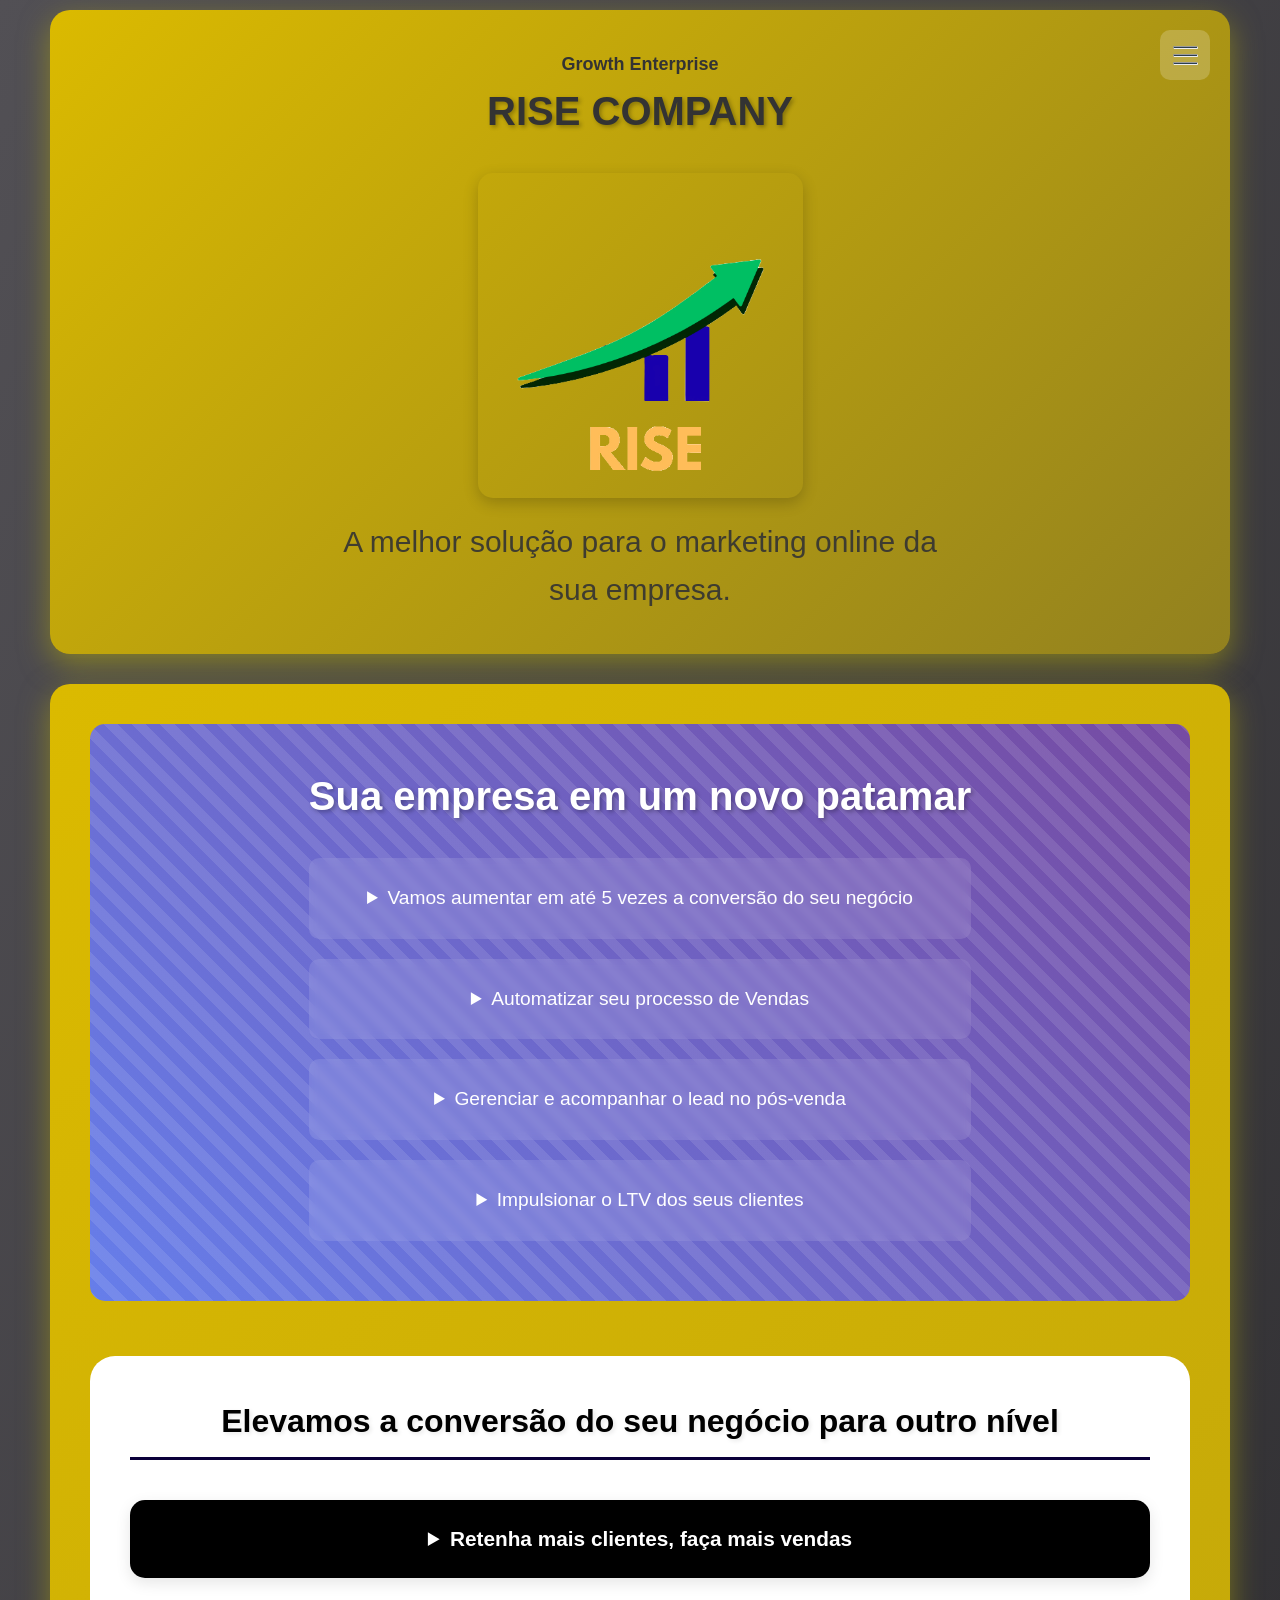
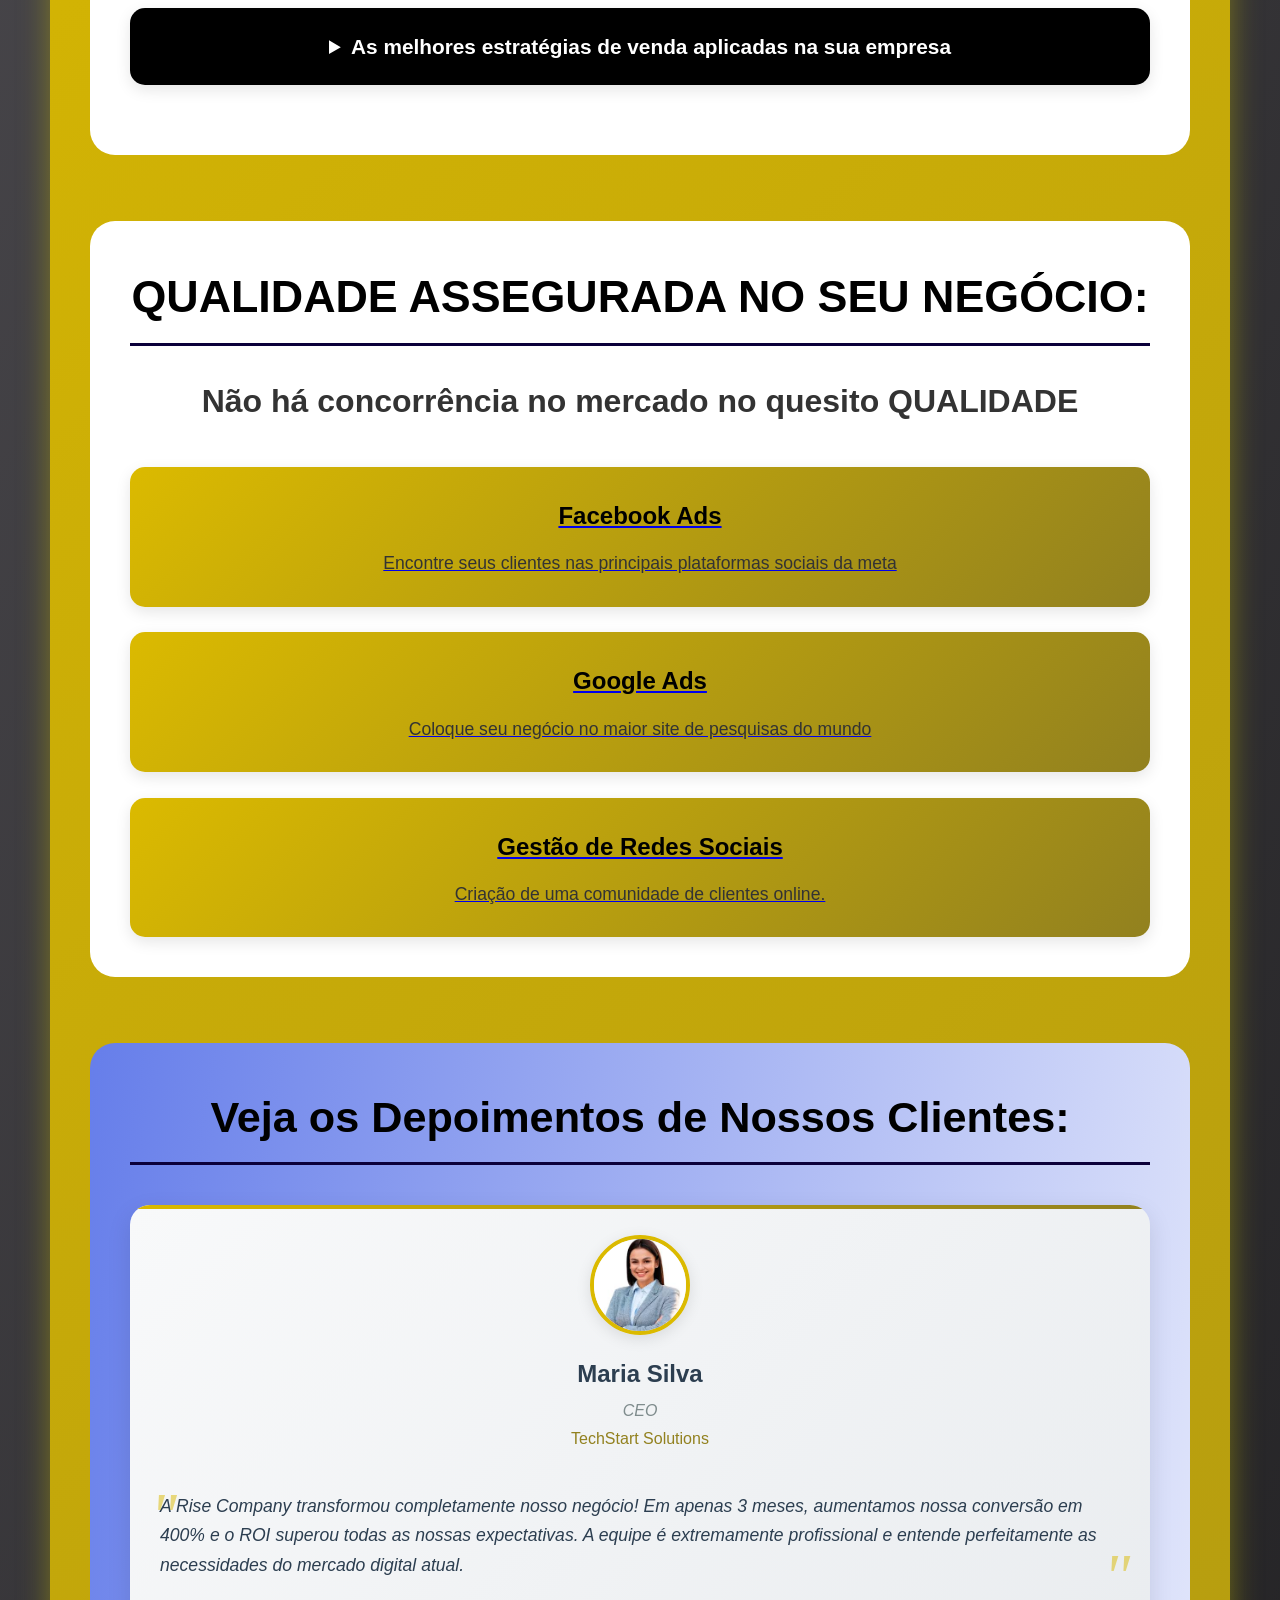
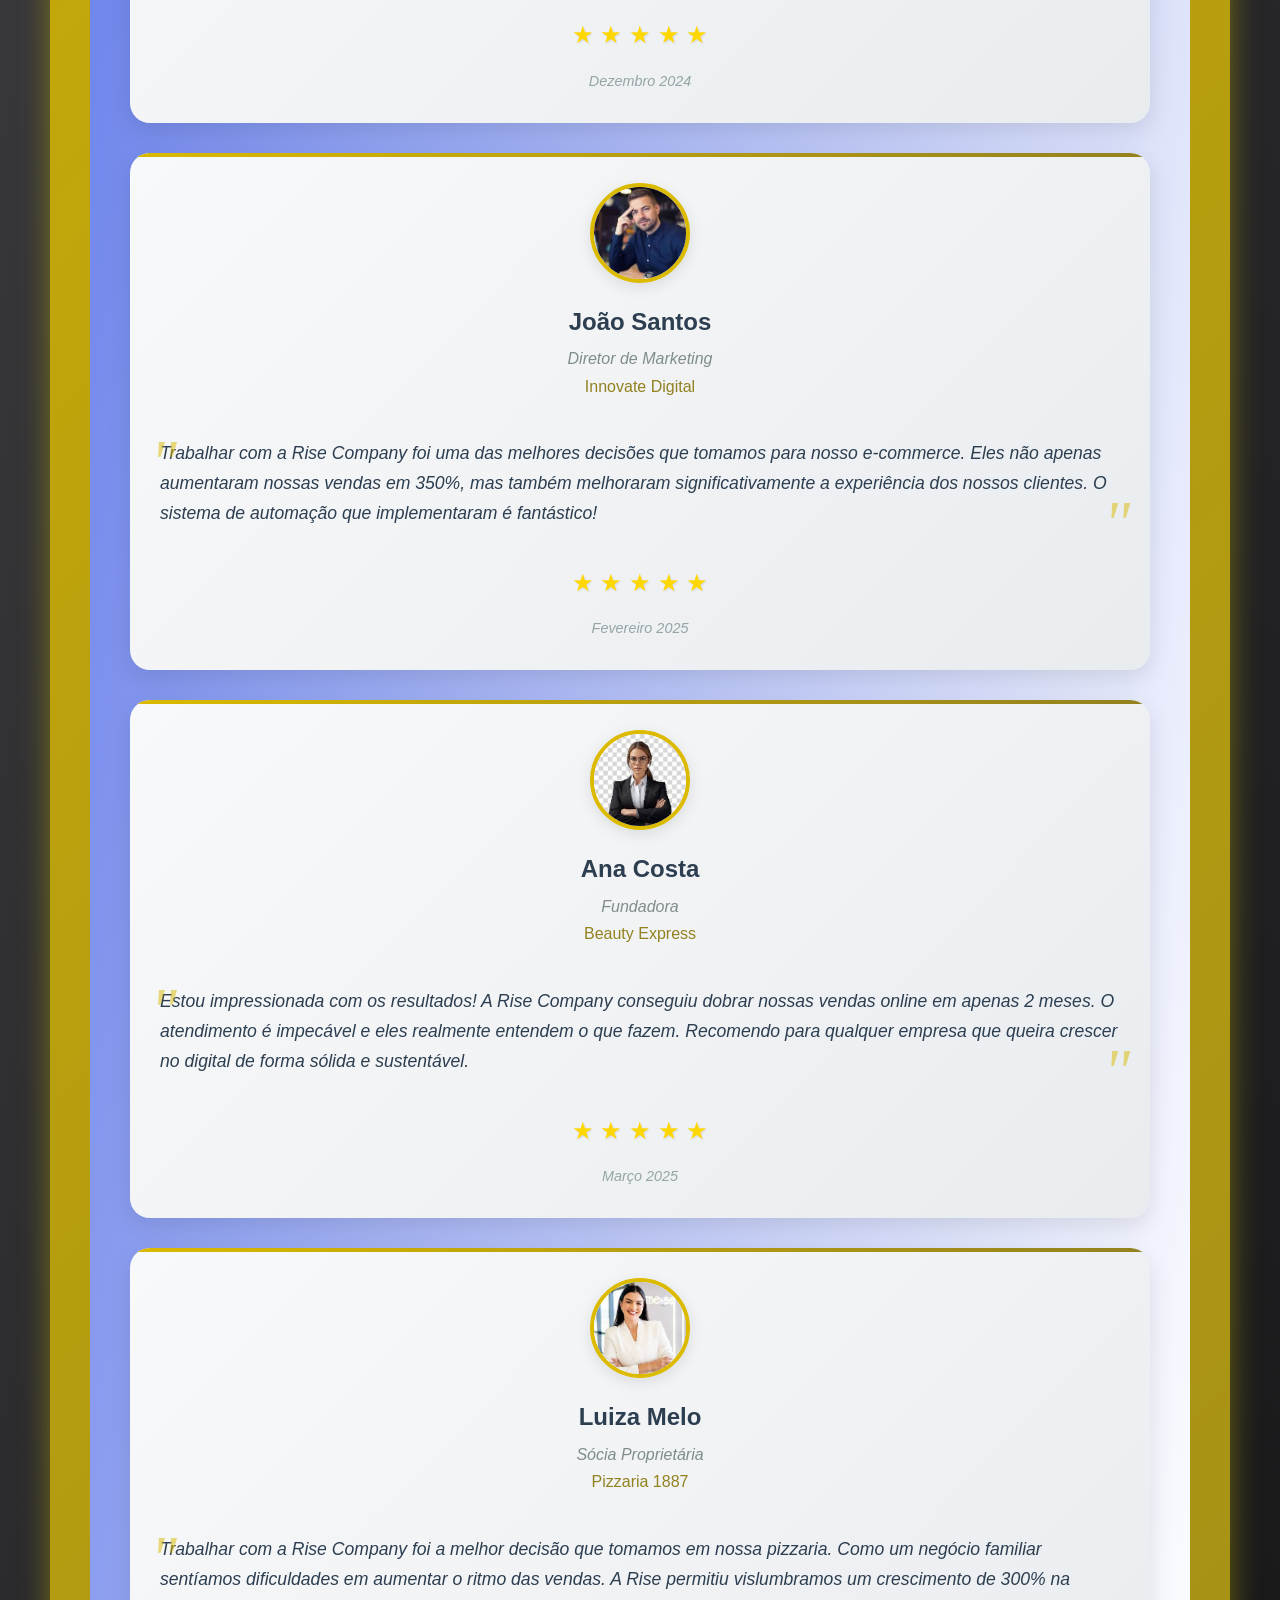
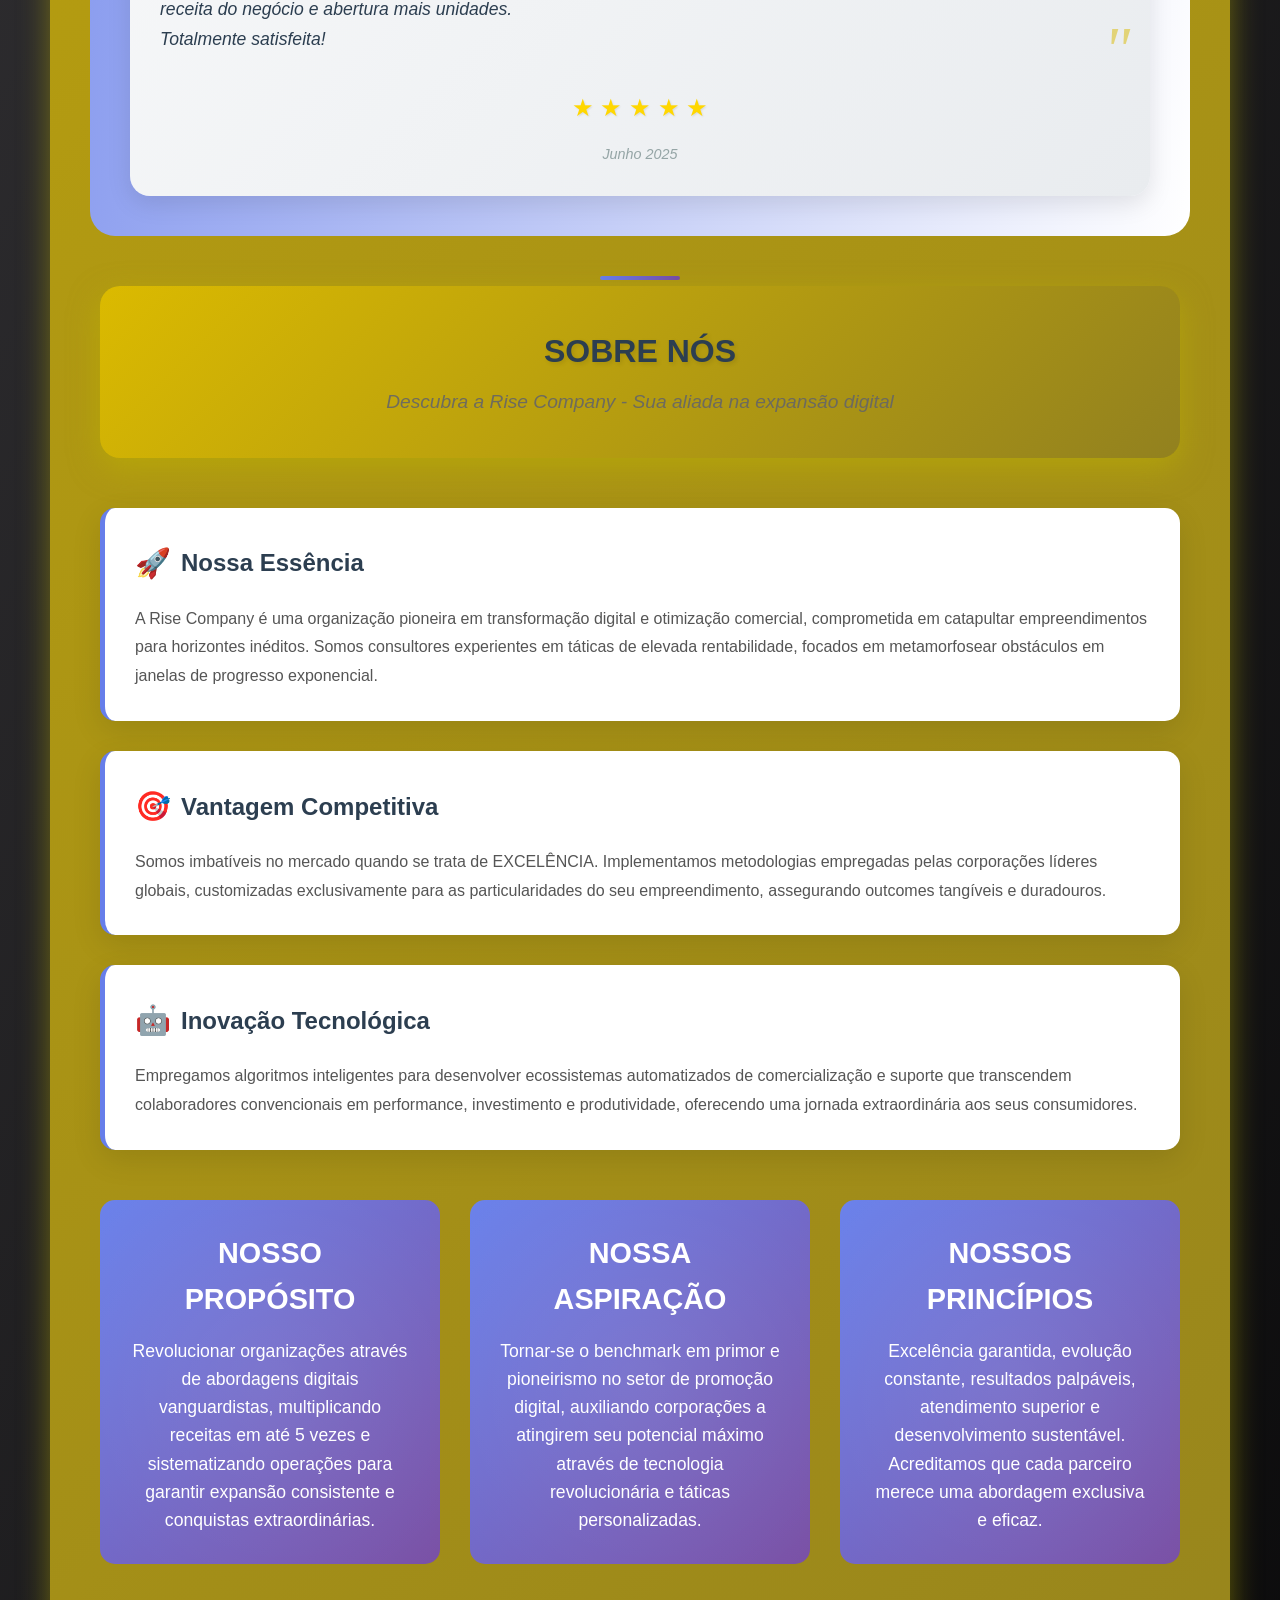
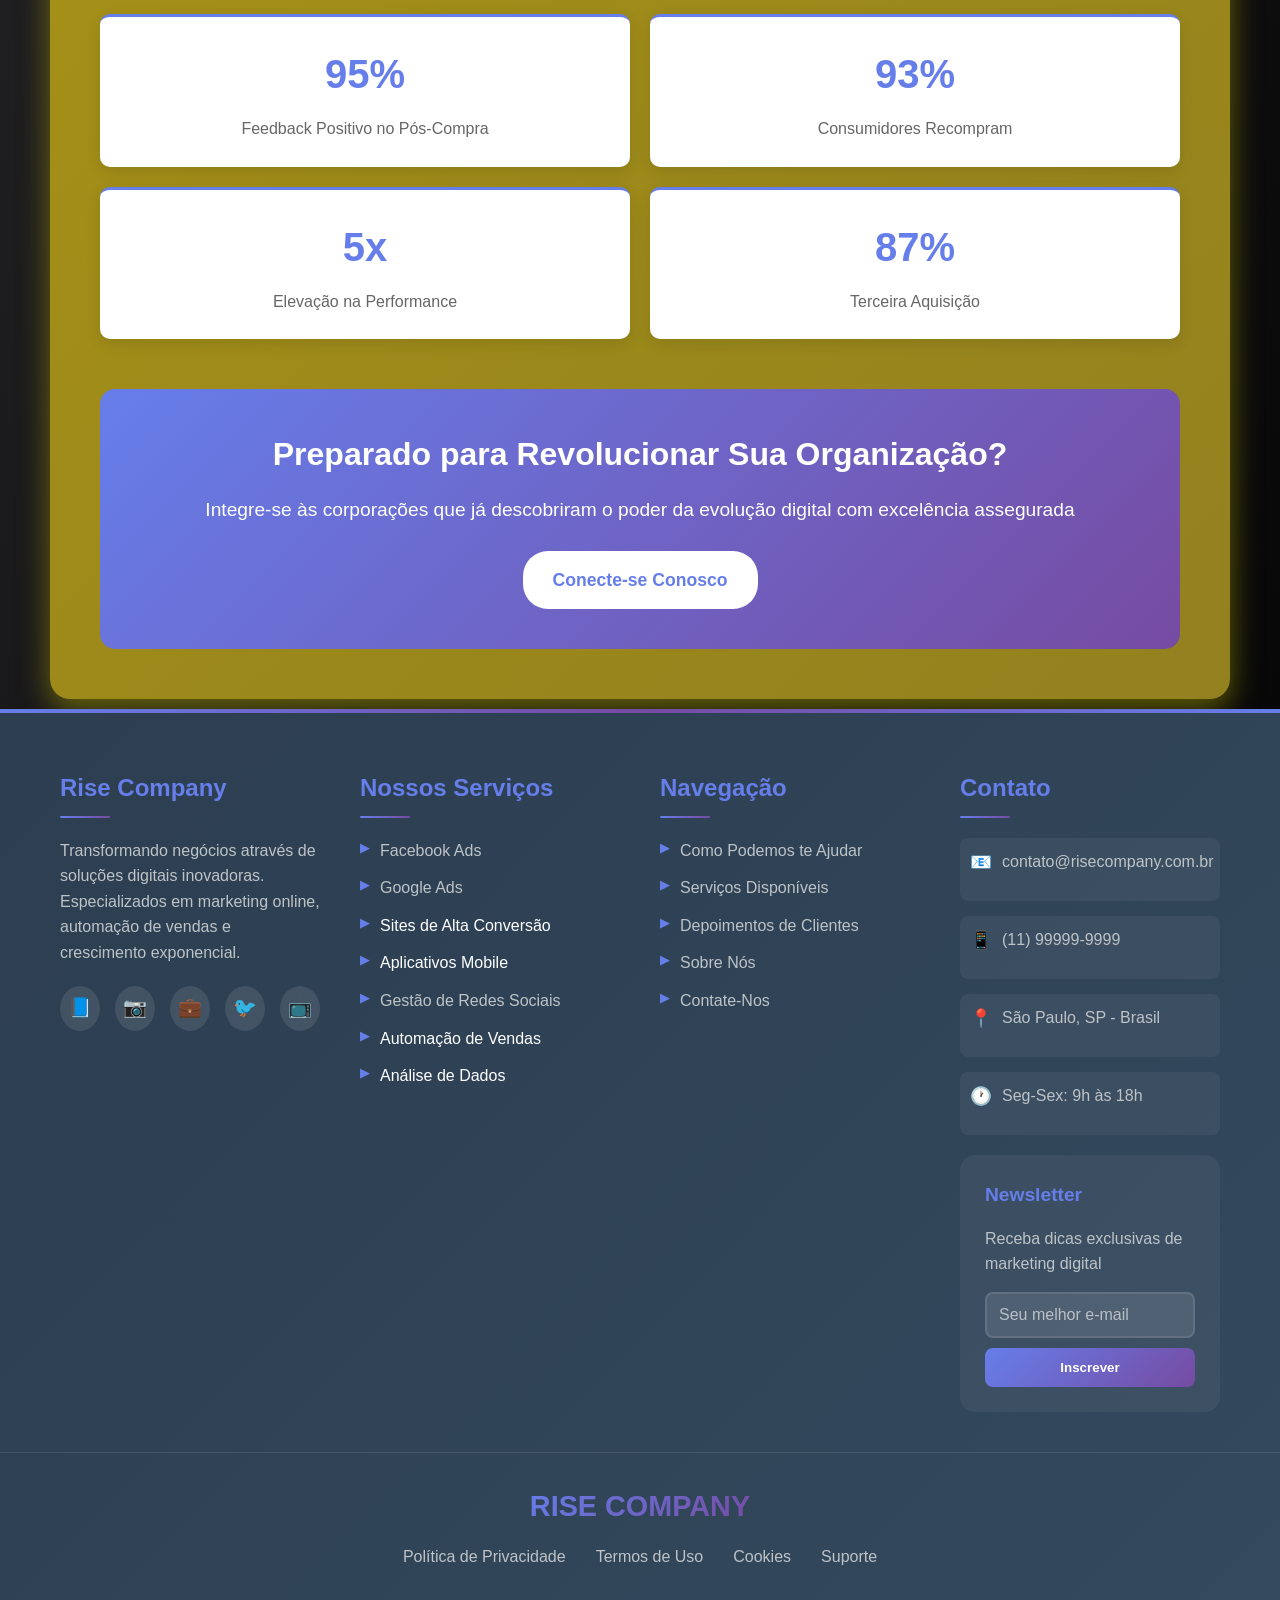
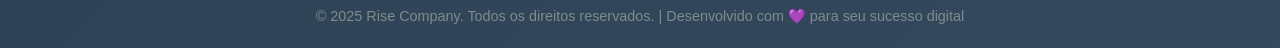
==== index.html @ 1fcdad12 "Add files via upload" ====
<!DOCTYPE html>
<html lang="pt-BR">
<head>
    <meta charset="UTF-8">
    <meta name="viewport" content="width=device-width, initial-scale=1.0">
    <title>Rise Company - Advertisement Enterprise</title>
    <link rel="stylesheet" href="styles/index-style/index-style-body.css">
    <link rel="stylesheet" href="styles/index-style/index-style-header.css">
    <link rel="stylesheet" href="styles/index-style/index-style-main.css">
    <link rel="stylesheet" href="styles/index-style/keyframes/keyframe-gradientshift.css">
    <link rel="stylesheet" href="styles/index-style/keyframes/keyframe-shimmer.css">
    <link rel="stylesheet" href="styles/index-style/keyframes/keyframe-slide.css">
    <link rel="stylesheet" href="styles/index-style/responsivedesign/media-maxwidth767.css">
    <link rel="stylesheet" href="styles/index-style/responsivedesign/media-maxwidth992.css">
    <script src="scripts/index-script/indexdropdownmenu-script.js" defer></script>
    <link rel="icon" type="image/png" href="images/index-images/favicon.ico">
</head>
<body>
    <section class="container">
        <header>
            <section class="logo">Growth Enterprise</section>
            <button class="hamburger-btn" id="hamburgerBtn">
                <hr class="hamburger-line"></hr>
                <hr class="hamburger-line"></hr>
                <hr class="hamburger-line"></hr>
            </button>

            <section class="dropdown-menu" id="dropdownMenu">
                <a href="#A" class="menu-item">Como Podemos te Ajudar</a>

                <a href="#B" class="menu-item">Serviços Disponíveis</a>

                <a href="#C" class="menu-item">Depoimentos de Clientes</a>

                <a href="#D" class="menu-item">Sobre Nós</a>

                <a href="#E" class="menu-item">Contate-Nos</a>
            </section>

            <section class="header-content">
                <h1>RISE COMPANY</h1>
                <img src="images/index-images/Index - RiseAcademyLogo.png" alt="Rise Company Logo" width="325" height="325">
                <p class="subtitle">A melhor solução para o marketing online da sua empresa.</p>
            </section>
        </header>

        <main>
                <section class="hero-image" id="A">
                    <article class="hero-content">
                        <h2>Sua empresa em um novo patamar</h2>
                        <details>
                            <summary>Vamos aumentar em até 5 vezes a conversão do seu negócio</summary>
                            <p>A partir de uma análise minuciosa do seu negócio, nossos especialistas renomados irão aplicar as melhores estratégias específicas para a realidade da sua empresa.</p>
                        </details>
                        <details>
                            <summary>Automatizar seu processo de Vendas</summary>
                            <p>A partir da Inteligência Artificial, vamos criar 'robôs atendentes' que performarão melhor tanto em qualidade, custos e quantidade do que um atendente real.</p>
                        </details>
                        <details>
                            <summary>Gerenciar e acompanhar o lead no pós-venda</summary>
                            <p>Temos o melhor tratamento quando o assunto é o pós-venda de nossos clientes. A eficácia é tão grande que mais de 95% dos leads de nossos clientes fizeram avaliações positivas sobre o atendimento.</p>
                        </details>
                        <details>
                            <summary>Impulsionar o LTV dos seus clientes</summary>
                            <p>Cerca de 93% dos leads de nossos clientes compram pela segunda vez e 87% pela terceira vez. As estratégias de LTV que utilizamos consiste numa verdadeira máquina de reter clientes nunca antes vista no mercado.</p>
                        </details>
                    </article>
                </section>
                <br>
                <section>
                    <article class="content-section1">
                        <h2>Elevamos a conversão do seu negócio para outro nível</h2>
                        <details>
                            <summary>Retenha mais clientes, faça mais vendas</summary>
                            <p>Estratégias de altíssima conversão no pós-venda</p>
                        </details>
                        <details>
                            <summary>As melhores estratégias de venda aplicadas na sua empresa</summary>
                            <p>Estratégias utilizadas pelas maiores empresas do mundo aplicadas no contexto do seu negócio</p>
                        </details>
                    </article>
                </section>
            <br>
            <section id="B" class="content-section2">
                <h2>QUALIDADE ASSEGURADA NO SEU NEGÓCIO:</h2>
                <h3>Não há concorrência no mercado no quesito <strong>QUALIDADE</strong></h3>
                
                <section class="skills-grid">
                    <nav>
                        <a href="pages/facebookpage.html">
                            <section class="skill-grid">
                                <h4>Facebook Ads</h4>
                                <p>Encontre seus clientes nas principais plataformas sociais da meta</p>
                            </section>
                        </a>
                            <br>
                        <a href="pages/googlepage.html">
                            <section class="skill-grid">
                                <h4>Google Ads</h4>
                                <p>Coloque seu negócio no maior site de pesquisas do mundo</p>
                            </section>
                        </a>
                            <br>
                        <a href="pages/socialmediapage.html">
                            <section class="skill-grid">
                                <h4>Gestão de Redes Sociais</h4>
                                <p>Criação de uma comunidade de clientes online.</p>
                            </section>
                        </a>
                    </nav>
                </section>
            </section>

            <br>

            <section id="C" class="content-section3">
                <h2>Veja os Depoimentos de Nossos Clientes:</h2>
                <aside class="depoimentos-container">
                    <article class="depoimentos">
                        <section class="depoimento-header">
                            <img src="images/index-images/Index - Depoimento 1.png" alt="Avatar de Maria Silva" class="depoimento-avatar">
                            <section class="depoimento-info">
                                <h3>Maria Silva</h3>
                                <p class="cargo">CEO</p>
                                <p class="empresa">TechStart Solutions</p>
                            </section>
                        </section>
                        <blockquote class="depoimento-texto">
                            A Rise Company transformou completamente nosso negócio! Em apenas 3 meses, aumentamos nossa conversão em 400% e o ROI superou todas as nossas expectativas. A equipe é extremamente profissional e entende perfeitamente as necessidades do mercado digital atual.
                        </blockquote>
                        <section class="stars">
                            <p>★ ★ ★ ★ ★</p>
                        </section>
                        <p class="depoimento-data">Dezembro 2024</p>
                    </article>

                    <article class="depoimentos">
                        <section class="depoimento-header">
                            <img src="images/index-images/Index - Depoimento 2.jpeg" alt="Avatar de João Santos" class="depoimento-avatar">
                            <section class="depoimento-info">
                                <h3>João Santos</h3>
                                <p class="cargo">Diretor de Marketing</p>
                                <p class="empresa">Innovate Digital</p>
                            </section>
                        </section>
                        <blockquote class="depoimento-texto">
                            Trabalhar com a Rise Company foi uma das melhores decisões que tomamos para nosso e-commerce. Eles não apenas aumentaram nossas vendas em 350%, mas também melhoraram significativamente a experiência dos nossos clientes. O sistema de automação que implementaram é fantástico!
                        </blockquote>
                        <section class="stars">
                            <p>★ ★ ★ ★ ★</p>
                        </section>
                        <p class="depoimento-data">Fevereiro 2025</p>
                    </article>

                    <article class="depoimentos">
                        <section class="depoimento-header">
                            <img src="images/index-images/Index - Depoimento 3.jpeg" alt="Avatar de Ana Costa" class="depoimento-avatar">
                            <section class="depoimento-info">
                                <h3>Ana Costa</h3>
                                <p class="cargo">Fundadora</p>
                                <p class="empresa">Beauty Express</p>
                            </section>
                        </section>
                        <blockquote class="depoimento-texto">
                            Estou impressionada com os resultados! A Rise Company conseguiu dobrar nossas vendas online em apenas 2 meses. O atendimento é impecável e eles realmente entendem o que fazem. Recomendo para qualquer empresa que queira crescer no digital de forma sólida e sustentável.
                        </blockquote>
                        <section class="stars">
                            <p>★ ★ ★ ★ ★</p>
                        </section>
                        <p class="depoimento-data">Março 2025</p>
                    </article>

                    <article class="depoimentos">
                        <section class="depoimento-header">
                            <img src="images/index-images/Index - Depoimento 4.jpeg" alt="Avatar de Ana Costa" class="depoimento-avatar">
                            <section class="depoimento-info">
                                <h3>Luiza Melo</h3>
                                <section class="cargo">Sócia Proprietária</section>
                                <section class="empresa">Pizzaria 1887</section>
                            </section>
                        </section>
                        <article class="depoimento-texto">
                                Trabalhar com a Rise Company foi a melhor decisão que tomamos em nossa pizzaria. Como um negócio familiar sentíamos dificuldades em aumentar o ritmo das vendas. A Rise permitiu vislumbramos um crescimento de 300% na receita do negócio e abertura mais unidades.<br>Totalmente satisfeita!
                        </article>
                        <section class="stars">
                            <p>★ ★ ★ ★ ★</p>
                        </section>
                        <p class="depoimento-data">Junho 2025</p>
                    </article>
                </aside>
            </section>

                <section id="D" class="container">
                    <header class="header">
                        <h1>SOBRE NÓS</h1>
                        <p class="subtitle">Descubra a Rise Company - Sua aliada na expansão digital</p>
                    </header>

                    <section class="content-grid">
                        <article class="content-card">
                            <h2><p class="icon">🚀</p>Nossa Essência</h2>
                            <p>A Rise Company é uma organização pioneira em transformação digital e otimização comercial, comprometida em catapultar empreendimentos para horizontes inéditos. Somos consultores experientes em táticas de elevada rentabilidade, focados em metamorfosear obstáculos em janelas de progresso exponencial.</p>
                        </article>

                        <article class="content-card">
                            <h2><p class="icon">🎯</p>Vantagem Competitiva</h2>
                            <p>Somos imbatíveis no mercado quando se trata de EXCELÊNCIA. Implementamos metodologias empregadas pelas corporações líderes globais, customizadas exclusivamente para as particularidades do seu empreendimento, assegurando outcomes tangíveis e duradouros.</p>
                        </article>

                        <article class="content-card">
                            <h2><p class="icon">🤖</p>Inovação Tecnológica</h2>
                            <p>Empregamos algoritmos inteligentes para desenvolver ecossistemas automatizados de comercialização e suporte que transcendem colaboradores convencionais em performance, investimento e produtividade, oferecendo uma jornada extraordinária aos seus consumidores.</p>
                        </article>
                    </section>

                    <section class="mission-vision">
                        <article class="mission-card">
                            <h3>NOSSO PROPÓSITO</h3>
                            <p>Revolucionar organizações através de abordagens digitais vanguardistas, multiplicando receitas em até 5 vezes e sistematizando operações para garantir expansão consistente e conquistas extraordinárias.</p>
                        </article>

                        <article class="mission-card">
                            <h3>NOSSA ASPIRAÇÃO</h3>
                            <p>Tornar-se o benchmark em primor e pioneirismo no setor de promoção digital, auxiliando corporações a atingirem seu potencial máximo através de tecnologia revolucionária e táticas personalizadas.</p>
                        </article>

                        <article class="mission-card">
                            <h3>NOSSOS PRINCÍPIOS</h3>
                            <p>Excelência garantida, evolução constante, resultados palpáveis, atendimento superior e desenvolvimento sustentável. Acreditamos que cada parceiro merece uma abordagem exclusiva e eficaz.</p>
                        </article>
                    </section>

                    <section class="stats">
                        <article class="stat-item">
                            <p class="stat-number">95%</p>
                            <p class="stat-label">Feedback Positivo no Pós-Compra</p>
                        </article>
                        <article class="stat-item">
                            <p class="stat-number">93%</p>
                            <p class="stat-label">Consumidores Recompram</p>
                        </article>
                        <article class="stat-item">
                            <p class="stat-number">5x</p>
                            <p class="stat-label">Elevação na Performance</p>
                        </article>
                        <article class="stat-item">
                            <p class="stat-number">87%</p>
                            <p class="stat-label">Terceira Aquisição</p>
                        </article>
                    </section>

                    <section id="E" class="cta-section">
                        <h2>Preparado para Revolucionar Sua Organização?</h2>
                        <p>Integre-se às corporações que já descobriram o poder da evolução digital com excelência assegurada</p>
                        <a href="pages/formulariopage.html" class="cta-button">Conecte-se Conosco</a>
                    </section>
                </section>
        </main>
    </section>
    <footer class="footer">
            <section class="footer-container">
                    <section class="footer-section">
                        <h3>Rise Company</h3>
                        <p>Transformando negócios através de soluções digitais inovadoras. Especializados em marketing online, automação de vendas e crescimento exponencial.</p>
                        <aside class="social-links">
                            <a href="www.facebook.com" class="social-link" title="Facebook">📘</a>
                            <a href="www.instagram.com" class="social-link" title="Instagram">📷</a>
                            <a href="www.linkedin.com" class="social-link" title="LinkedIn">💼</a>
                            <a href="www.x.com" class="social-link" title="Twitter">🐦</a>
                            <a href="www.youtube.com" class="social-link" title="YouTube">📺</a>
                        </aside>
                    </section>

                    <section class="footer-section">
                        <h3>Nossos Serviços</h3>
                        <ul>
                            <li><a href="pages/facebookpage.html">Facebook Ads</a></li>
                            <li><a href="pages/googlepage.html">Google Ads</a></li>
                            <li>Sites de Alta Conversão</li>
                            <li>Aplicativos Mobile</li>
                            <li><a href="pages/socialmediapage.html">Gestão de Redes Sociais</a></li>
                            <li>Automação de Vendas</li>
                            <li>Análise de Dados</li>
                        </ul>
                    </section>

                    <section class="footer-section">
                        <h3>Navegação</h3>
                        <ul>
                            <li><a href="#A">Como Podemos te Ajudar</a></li>
                            <li><a href="#B">Serviços Disponíveis</a></li>
                            <li><a href="#C">Depoimentos de Clientes</a></li>
                            <li><a href="#D">Sobre Nós</a></li>
                            <li><a href="pages/formulariopage.html">Contate-Nos</a></li>
                        </ul>
                    </section>

                    <section class="footer-section">
                        <h3>Contato</h3>
                        <aside class="contact-info">
                            <p class="icon">📧</p>
                            <p>contato@risecompany.com.br</p>
                        </aside>
                        <aside class="contact-info">
                            <p class="icon">📱</p>
                            <p>(11) 99999-9999</p>
                        </aside>
                        <aside class="contact-info">
                            <p class="icon">📍</p>
                            <p>São Paulo, SP - Brasil</p>
                        </aside>
                        <aside class="contact-info">
                            <p class="icon">🕐</p>
                            <p>Seg-Sex: 9h às 18h</p>
                        </aside>

                        <article class="newsletter">
                            <h4>Newsletter</h4>
                            <p>Receba dicas exclusivas de marketing digital</p>
                            <aside class="newsletter-form">
                                <input type="email" class="newsletter-input" placeholder="Seu melhor e-mail">
                                <button class="newsletter-btn">Inscrever</button>
                            </aside>
                        </article>
                    </section>
            </section>
                <section class="footer-bottom">
                    <section class="footer-logo">RISE COMPANY</section>
                    <aside class="footer-links">
                        <a href="#">Política de Privacidade</a>
                        <a href="#">Termos de Uso</a>
                        <a href="#">Cookies</a>
                        <a href="#">Suporte</a>
                    </aside>
                    <aside class="copyright">
                        © 2025 Rise Company. Todos os direitos reservados. | Desenvolvido com 💜 para seu sucesso digital
                    </aside>
                </section>
        </footer>

</body>
</html>
---- styles/index-style/index-style-body.css ----
* {
            margin: 0;
            padding: 0;
            box-sizing: border-box;
        }

        body {
            font-family: 'Segoe UI', Tahoma, Geneva, Verdana, sans-serif;
            line-height: 1.6;
            color: #333;
            background: linear-gradient(300deg, #000000 0%, #525055 100%);
            min-height: 100vh;
        }

        .container {
            max-width: 1200px;
            margin: 0 auto;
            padding: 20px;
        }
---- styles/index-style/index-style-header.css ----
header {
            background: linear-gradient(135deg, #dbba00 0%, #92811f 100%);
            backdrop-filter: blur(20px);
            border-radius: 20px;
            padding: 40px 20px;
            margin-bottom: 30px;
            box-shadow: 0 10px 30px rgba(191, 181, 0, 0.5);
            text-align: center;
            position: relative;
        }

        .logo {
            top: 20px;
            text-align: center;
            font-size: 18px;
            font-weight: bold;
            color: #333;
        }

        .header-content {
            display: flex;
            flex-direction: column;
            align-items: center;
            gap: 20px;
        }

        .header-content h1 {
            font-size: 4rem;
            margin-bottom: 10px;
            text-shadow: 2px 2px 4px rgba(0, 0, 0, 0.3);
        }

        .header-content img {
            border-radius: 15px;
            box-shadow: 0 5px 15px rgba(0, 0, 0, 0.2);
        }

        .subtitle {
            font-family: 'Trebuchet MS', 'Lucida Sans Unicode', 'Lucida Grande', 'Lucida Sans', Arial, sans-serif;
            font-size: 30px;
            font-style: bold;
            opacity: 0.9;
            max-width: 600px;
            margin: 0 auto;
        }

        .hamburger-btn {
            position: absolute;
            top: 20px;
            right: 20px;
            width: 50px;
            height: 50px;
            background: rgba(255,255,255,0.2);
            border: none;
            border-radius: 10px;
            cursor: pointer;
            display: flex;
            flex-direction: column;
            justify-content: center;
            align-items: center;
            gap: 5px;
            transition: all 0.3s ease;
            z-index: 1001;
        }

        .hamburger-btn:hover {
            background: rgba(255,255,255,0.3);
            transform: scale(1.05);
        }

        .hamburger-line {
            width: 25px;
            height: 3px;
            background: #2c3e50;
            border-radius: 2px;
            transition: all 0.3s ease;
        }

        .hamburger-btn.active .hamburger-line:nth-child(1) {
            transform: rotate(45deg) translate(6px, 6px);
        }

        .hamburger-btn.active .hamburger-line:nth-child(2) {
            opacity: 0;
        }

        .hamburger-btn.active .hamburger-line:nth-child(3) {
            transform: rotate(-45deg) translate(6px, -6px);
        }

        .dropdown-menu {
            position: absolute;
            top: 80px;
            right: 20px;
            background: white;
            min-width: 280px;
            border-radius: 15px;
            box-shadow: 0 20px 40px rgba(0,0,0,0.2);
            opacity: 0;
            visibility: hidden;
            transform: translateY(-20px);
            transition: all 0.3s ease;
            z-index: 1000;
            overflow: hidden;
        }

        .dropdown-menu.active {
            opacity: 1;
            visibility: visible;
            transform: translateY(0);
        }

        .menu-item {
            display: block;
            padding: 15px 20px;
            color: #2c3e50;
            text-decoration: none;
            font-weight: 500;
            transition: all 0.3s ease;
            border-bottom: 1px solid #f1f2f6;
            position: relative;
        }

        .menu-item:last-child {
            border-bottom: none;
        }

        .menu-item:hover {
            background: #f8f9fa;
            color: #e67e22;
            padding-left: 30px;
        }

        .menu-item::before {
            content: '';
            position: absolute;
            left: 0;
            top: 0;
            bottom: 0;
            width: 4px;
            background: #e67e22;
            opacity: 0;
            transition: opacity 0.3s ease;
        }

        .menu-item:hover::before {
            opacity: 1;
        }

        .submenu {
            max-height: 0;
            overflow: hidden;
            background: #f8f9fa;
            transition: max-height 0.3s ease;
        }

        .submenu.active {
            max-height: 300px;
        }

        .submenu-item {
            display: block;
            padding: 12px 20px 12px 40px;
            color: #555;
            text-decoration: none;
            font-size: 0.9em;
            transition: all 0.3s ease;
            border-bottom: 1px solid #e9ecef;
        }

        .submenu-item:hover {
            background: #e9ecef;
            color: #e67e22;
            padding-left: 50px;
        }
---- styles/index-style/index-style-main.css ----
main {
            background: linear-gradient(135deg, #dbba00 0%, #92811f 100%);
            backdrop-filter: blur(10px);
            border-radius: 20px;
            padding: 40px;
            box-shadow: 0 10px 30px rgba(191, 181, 0, 0.5);
        }

        .hero-image {
            width: 100%;
            min-height: 500px;
            background: linear-gradient(45deg, #667eea, #764ba2);
            border-radius: 15px;
            display: flex;
            align-items: center;
            justify-content: center;
            margin-bottom: 30px;
            position: relative;
            overflow: hidden;
            padding: 40px 20px;
        }

        .hero-image::before {
            content: '';
            position: absolute;
            top: -50%;
            left: -50%;
            width: 200%;
            height: 200%;
            background: repeating-linear-gradient(
                45deg,
                transparent,
                transparent 10px,
                rgba(255, 255, 255, 0.1) 10px,
                rgba(255, 255, 255, 0.1) 20px
            );
            animation: slide 20s linear infinite;
        }
---- styles/index-style/keyframes/keyframe-gradientshift.css ----
@keyframes gradientShift {
            0%, 100% { background-position: 0% 50%; }
            50% { background-position: 100% 50%; }
        }

        .footer-container {
            max-width: 1200px;
            margin: 0 auto;
            padding: 0 20px;
            display: grid;
            grid-template-columns: repeat(auto-fit, minmax(250px, 1fr));
            gap: 40px;
            margin-bottom: 40px;
        }

        .footer-section h3 {
            font-size: 1.5rem;
            margin-bottom: 20px;
            color: #667eea;
            position: relative;
            padding-bottom: 10px;
        }

        .footer-section h3::after {
            content: '';
            position: absolute;
            bottom: 0;
            left: 0;
            width: 50px;
            height: 2px;
            background: linear-gradient(90deg, #667eea, #764ba2);
            border-radius: 2px;
        }

        .footer-section p {
            line-height: 1.6;
            color: #bdc3c7;
            margin-bottom: 15px;
        }

        .footer-section ul {
            list-style: none;
        }

        .footer-section ul li {
            margin-bottom: 12px;
            padding-left: 20px;
            position: relative;
            transition: all 0.3s ease;
        }

        .footer-section ul li::before {
            content: '▶';
            position: absolute;
            left: 0;
            color: #667eea;
            font-size: 0.8rem;
            transition: transform 0.3s ease;
        }

        .footer-section ul li:hover::before {
            transform: translateX(5px);
        }

        .footer-section ul li a {
            color: #bdc3c7;
            text-decoration: none;
            transition: color 0.3s ease;
        }

        .footer-section ul li a:hover {
            color: #667eea;
        }

        .social-links {
            display: flex;
            gap: 15px;
            margin-top: 20px;
        }

        .social-link {
            display: flex;
            align-items: center;
            justify-content: center;
            width: 45px;
            height: 45px;
            background: rgba(255, 255, 255, 0.1);
            border-radius: 50%;
            color: white;
            text-decoration: none;
            font-size: 1.2rem;
            transition: all 0.3s ease;
            backdrop-filter: blur(10px);
        }

        .social-link:hover {
            background: #667eea;
            transform: translateY(-3px);
            box-shadow: 0 5px 15px rgba(102, 126, 234, 0.4);
        }

        .contact-info {
            display: flex;
            align-items: center;
            margin-bottom: 15px;
            padding: 10px;
            background: rgba(255, 255, 255, 0.05);
            border-radius: 8px;
            transition: background 0.3s ease;
        }

        .contact-info:hover {
            background: rgba(255, 255, 255, 0.1);
        }

        .contact-info .icon {
            margin-right: 12px;
            color: #667eea;
            font-size: 1.1rem;
            width: 20px;
        }

        .newsletter {
            background: rgba(255, 255, 255, 0.05);
            padding: 25px;
            border-radius: 15px;
            margin-top: 20px;
        }

        .newsletter h4 {
            color: #667eea;
            margin-bottom: 15px;
            font-size: 1.2rem;
        }

        .newsletter-form {
            display: flex;
            gap: 10px;
            margin-top: 15px;
        }

        .newsletter-input {
            flex: 1;
            padding: 12px;
            border: 2px solid rgba(255, 255, 255, 0.1);
            border-radius: 8px;
            background: rgba(255, 255, 255, 0.1);
            color: white;
            font-size: 1rem;
            transition: border-color 0.3s ease;
        }

        .newsletter-input::placeholder {
            color: rgba(255, 255, 255, 0.6);
        }

        .newsletter-input:focus {
            outline: none;
            border-color: #667eea;
        }

        .newsletter-btn {
            padding: 12px 20px;
            background: linear-gradient(135deg, #667eea, #764ba2);
            border: none;
            border-radius: 8px;
            color: white;
            font-weight: bold;
            cursor: pointer;
            transition: transform 0.3s ease;
        }

        .newsletter-btn:hover {
            transform: translateY(-2px);
        }

        .footer-bottom {
            border-top: 1px solid rgba(255, 255, 255, 0.1);
            padding-top: 30px;
            display: flex;
            justify-content: space-between;
            align-items: center;
            flex-wrap: wrap;
            gap: 15px;
        }

        .footer-logo {
            font-size: 1.8rem;
            font-weight: bold;
            background: linear-gradient(135deg, #667eea, #764ba2);
            -webkit-background-clip: text;
            -webkit-text-fill-color: transparent;
            background-clip: text;
        }

        .footer-links {
            display: flex;
            gap: 30px;
            flex-wrap: wrap;
        }

        .footer-links a {
            color: #bdc3c7;
            text-decoration: none;
            transition: color 0.3s ease;
        }

        .footer-links a:hover {
            color: #667eea;
        }

        .copyright {
            color: #7f8c8d;
            font-size: 0.9rem;
            width: 100%;
            text-align: center;
            margin-top: 20px;
        }
---- styles/index-style/keyframes/keyframe-shimmer.css ----
@keyframes shimmer {
            0% { transform: rotate(0deg); }
            100% { transform: rotate(360deg); }
        }

        .mission-card h3 {
            font-size: 1.8rem;
            margin-bottom: 15px;
            position: relative;
            z-index: 1;
        }

        .mission-card p {
            font-size: 1.1rem;
            line-height: 1.6;
            position: relative;
            z-index: 1;
        }

        .stats {
            display: grid;
            grid-template-columns: repeat(auto-fit, minmax(200px, 1fr));
            gap: 20px;
            margin-bottom: 50px;
        }

        .stat-item {
            background: white;
            padding: 25px;
            border-radius: 10px;
            text-align: center;
            box-shadow: 0 5px 15px rgba(0, 0, 0, 0.1);
            border-top: 3px solid #667eea;
        }

        .stat-number {
            font-size: 2.5rem;
            font-weight: bold;
            color: #667eea;
            margin-bottom: 10px;
        }

        .stat-label {
            color: #666;
            font-size: 1rem;
        }

        .cta-section {
            text-align: center;
            background: linear-gradient(135deg, #667eea 0%, #764ba2 100%);
            color: white;
            padding: 40px;
            border-radius: 15px;
            margin-top: 30px;
        }

        .cta-section h2 {
            font-size: 2rem;
            margin-bottom: 15px;
        }

        .cta-section p {
            font-size: 1.2rem;
            margin-bottom: 25px;
        }

        .cta-button {
            background: white;
            color: #667eea;
            padding: 15px 30px;
            border: none;
            border-radius: 25px;
            font-size: 1.1rem;
            font-weight: bold;
            cursor: pointer;
            transition: transform 0.3s ease;
            text-decoration: none;
            display: inline-block;
        }

        .cta-button:hover {
            transform: scale(1.05);
        }
---- styles/index-style/keyframes/keyframe-slide.css ----
@keyframes slide {
            0% { transform: translateX(-50px) translateY(-50px); }
            100% { transform: translateX(50px) translateY(50px); }
        }

        .hero-content {
            position: relative;
            z-index: 1;
            text-align: center;
            color: white;
            max-width: 800px;
        }

        .hero-content h2 {
            font-size: 3.5rem;
            margin-bottom: 30px;
            text-shadow: 2px 2px 4px rgba(0, 0, 0, 0.3);
        }

        .hero-content details {
            margin-bottom: 20px;
            background: rgba(255, 255, 255, 0.1);
            border-radius: 10px;
            padding: 15px;
            backdrop-filter: blur(5px);
        }

        .hero-content summary {
            font-size: 1.5rem;
            font-family: 'Trebuchet MS', 'Lucida Sans Unicode', 'Lucida Grande', 'Lucida Sans', Arial, sans-serif;
            cursor: pointer;
            padding: 10px;
            border-radius: 5px;
            transition: background 0.3s ease;
        }

        .hero-content summary:hover {
            background: rgba(255, 255, 255, 0.2);
        }

        .hero-content p {
            font-size: 1.1rem;
            line-height: 1.6;
            margin-top: 15px;
            opacity: 0.9;
        }

        .content-section1 {
            margin-bottom: 40px;
            background-color: #ffffff;
            border-radius: 25px;
            padding: 40px;
        }

        .content-section1 h2 {
            text-align: center;
            color: #000000;
            text-shadow: 2px 2px 4px #e8e8e8;
            margin-bottom: 40px;
            font-size: 3rem;
            border-bottom: #0b003a 3px solid;
            padding-bottom: 10px;
            font-family: Verdana, Geneva, Tahoma, sans-serif;
        }

        .content-section1 details {
            margin-bottom: 30px;
            border-radius: 15px;
            overflow: hidden;
            box-shadow: 0 5px 15px rgba(0, 0, 0, 0.1);
        }

        .content-section1 summary {
            line-height: 1.8;
            font-size: 1.8rem;
            text-align: center;
            font-family: Arial, Helvetica, sans-serif;
            color: #ffffff;
            font-weight: 600;
            padding: 20px;
            background: #000000;
            cursor: pointer;
            transition: all 0.3s ease;
        }

        .content-section1 summary:hover {
            background: linear-gradient(45deg, #667eea, #764ba2);
            transform: translateY(-2px);
            box-shadow: 0 5px 15px rgba(0, 0, 0, 0.2);
        }

        .content-section1 p {
            font-size: 1.5rem;
            color: #000000;
            text-align: center;
            font-family: 'Trebuchet MS', 'Lucida Sans Unicode', 'Lucida Grande', 'Lucida Sans', Arial, sans-serif;
            font-style: italic;
            background: #ffffff;
            padding: 20px;
            line-height: 1.6;
        }

        .content-section2 {
            margin-bottom: 40px;
            background-color: #ffffff;
            border-radius: 25px;
            padding: 40px;
        }

        .content-section2 h2 {
            text-align: center;
            color: #000000;
            font-size: 2.8rem;
            margin-bottom: 30px;
            border-bottom: #0b003a 3px solid;
            padding-bottom: 10px;
        }

        .content-section2 h3 {
            text-align: center;
            color: #333;
            font-size: 2rem;
            margin-bottom: 30px;
        }

        .skills-grid {
            display: grid;
            grid-template-columns: repeat(auto-fit, minmax(300px, 1fr));
            gap: 30px;
            margin-top: 40px;
        }

        .skill-grid {
            background: linear-gradient(135deg, #dbba00 0%, #92811f 100%);
            padding: 30px;
            border-radius: 15px;
            text-align: center;
            box-shadow: 0 5px 15px rgba(0, 0, 0, 0.1);
            transition: transform 0.3s ease;
        }

        .skill-grid:hover {
            transform: translateY(-5px);
        }

        .skill-grid h4 {
            font-size: 1.5rem;
            color: #000;
            margin-bottom: 15px;
            font-weight: bold;
        }

        .skill-grid p {
            color: #333;
            font-size: 1.1rem;
            line-height: 1.5;
        }

        .content-section3 {
            margin-bottom: 40px;
            background: linear-gradient(1000deg, #ffffff 0%, #667eea 100%);
            border-radius: 25px;
            padding: 40px;
        }

        .content-section3 h2 {
            text-align: center;
            color: #000000;
            font-size: 2.7rem;
            margin-bottom: 30px;
            border-bottom: #0b003a 3px solid;
            padding-bottom: 10px;
        }

        .depoimentos-container {
            display: grid;
            grid-template-columns: repeat(auto-fit, minmax(350px, 1fr));
            gap: 30px;
            margin-top: 40px;
        }

        .depoimentos {
            background: linear-gradient(135deg, #f8f9fa 0%, #e9ecef 100%);
            border-radius: 20px;
            padding: 30px;
            box-shadow: 0 8px 25px rgba(0, 0, 0, 0.1);
            transition: all 0.3s ease;
            position: relative;
            overflow: hidden;
        }

        .depoimentos::before {
            content: '';
            position: absolute;
            top: 0;
            left: 0;
            right: 0;
            height: 4px;
            background: linear-gradient(90deg, #dbba00, #92811f);
        }

        .depoimentos:hover {
            transform: translateY(-8px);
            box-shadow: 0 15px 40px rgba(0, 0, 0, 0.15);
        }

        .depoimento-header {
            display: flex;
            align-items: center;
            gap: 20px;
            margin-bottom: 20px;
        }

        .depoimento-avatar {
            width: 80px;
            height: 80px;
            border-radius: 50%;
            object-fit: cover;
            border: 4px solid #dbba00;
            box-shadow: 0 4px 15px rgba(0, 0, 0, 0.1);
        }

        .depoimento-info h3 {
            font-size: 1.5rem;
            color: #2c3e50;
            margin-bottom: 5px;
            font-weight: 600;
        }

        .depoimento-info .cargo {
            color: #7f8c8d;
            font-size: 1rem;
            font-style: italic;
        }

        .depoimento-info .empresa {
            color: #92811f;
            font-size: 1rem;
            font-weight: 500;
            margin-top: 2px;
        }

        .depoimento-texto {
            font-size: 1.1rem;
            line-height: 1.7;
            color: #2c3e50;
            font-style: italic;
            position: relative;
            padding: 20px 0;
        }

        .depoimento-texto::before {
            content: '"';
            font-size: 4rem;
            color: #dbba00;
            position: absolute;
            top: -10px;
            left: -10px;
            font-family: serif;
            opacity: 0.5;
        }

        .depoimento-texto::after {
            content: '"';
            font-size: 4rem;
            color: #dbba00;
            position: absolute;
            bottom: -30px;
            right: -10px;
            font-family: serif;
            opacity: 0.5;
        }

        .stars {
            display: flex;
            gap: 5px;
            margin-top: 15px;
            justify-content: center;
            font-size: 1.5rem;
            color: #ffd700;
            text-shadow: 1px 1px 2px rgba(0, 0, 0, 0.1);
        }

        .depoimento-data {
            text-align: center;
            color: #95a5a6;
            font-size: 0.9rem;
            margin-top: 15px;
            font-style: italic;
        }

        .header {
            text-align: center;
            margin-bottom: 50px;
            position: relative;
            color: #e8e8e8;
        }

        .header::before {
            content: '';
            position: absolute;
            top: -10px;
            left: 50%;
            transform: translateX(-50%);
            width: 80px;
            height: 4px;
            background: linear-gradient(90deg, #667eea, #764ba2);
            border-radius: 2px;
        }

        .header h1 {
            font-size: 3rem;
            color: #2c3e50;
            margin-bottom: 10px;
            text-shadow: 2px 2px 4px rgba(0, 0, 0, 0.1);
        }

        .header .subtitle {
            font-size: 1.2rem;
            color: #666;
            font-style: italic;
        }

        .header {
            background-color: #e8e8e8;
        }

        .content-grid {
            display: grid;
            grid-template-columns: repeat(auto-fit, minmax(300px, 1fr));
            gap: 30px;
            margin-bottom: 50px;
        }

        .content-card {
            background: white;
            padding: 30px;
            border-radius: 15px;
            box-shadow: 0 10px 30px rgba(0, 0, 0, 0.1);
            transition: transform 0.3s ease, box-shadow 0.3s ease;
            border-left: 5px solid #667eea;
        }

        .content-card:hover {
            transform: translateY(-5px);
            box-shadow: 0 15px 40px rgba(0, 0, 0, 0.15);
        }

        .content-card h2 {
            color: #2c3e50;
            margin-bottom: 15px;
            font-size: 1.5rem;
            display: flex;
            align-items: center;
            gap: 10px;
        }

        .content-card .icon {
            font-size: 1.8rem;
            color: #667eea;
        }

        .content-card p {
            color: #555;
            line-height: 1.8;
        }

        .mission-vision {
            display: grid;
            grid-template-columns: repeat(auto-fit, minmax(250px, 1fr));
            gap: 30px;
            margin-bottom: 50px;
        }

        .mission-card {
            background: linear-gradient(135deg, #667eea 0%, #764ba2 100%);
            color: white;
            padding: 30px;
            border-radius: 15px;
            text-align: center;
            position: relative;
            overflow: hidden;
        }

        .mission-card::before {
            content: '';
            position: absolute;
            top: -50%;
            left: -50%;
            width: 200%;
            height: 200%;
            background: radial-gradient(circle, rgba(255, 255, 255, 0.1) 0%, transparent 70%);
            animation: shimmer 3s infinite;
        }

         .footer {
            background: linear-gradient(135deg, #2c3e50 0%, #34495e 100%);
            color: white;
            padding: 60px 0 20px;
            position: relative;
            overflow: hidden;
        }

        .footer::before {
            content: '';
            position: absolute;
            top: 0;
            left: 0;
            right: 0;
            height: 4px;
            background: linear-gradient(90deg, #667eea, #764ba2, #667eea);
            animation: gradientShift 3s ease-in-out infinite;
        }
---- styles/index-style/responsivedesign/media-maxwidth767.css ----
@media (max-width: 767px) {
            .header-content h1 {
                font-size: 2rem;
            }

            .hero-content h2 {
                font-size: 2rem;
            }

            .hero-image {
                min-height: 400px;
            }

            .content-section1 h2 {
                font-size: 1.5rem;
            }

            .content-section1 summary {
                font-size: 1.1rem;
            }

            main {
                padding: 20px;
            }

            .header h1 {
                font-size: 2rem;
            }
            
            .content-grid {
                grid-template-columns: 1fr;
            }
            
            .stats {
                grid-template-columns: repeat(2, 1fr);
            }
        }
---- styles/index-style/responsivedesign/media-maxwidth992.css ----
@media (min-width: 992px) {
            .container {
                padding: 10px;
            }

            .header-content h1 {
                font-size: 2.5rem;
            }

            .hero-content h2 {
                font-size: 2.5rem;
            }

            .hero-content summary {
                font-size: 1.2rem;
            }

            .content-section1 h2 {
                font-size: 2rem;
            }

            .content-section1 summary {
                font-size: 1.3rem;
            }

            .content-section1 p {
                font-size: 1.2rem;
            }

            .skills-grid, .depoimentos-container{
                grid-template-columns: 1fr;
            }

             .depoimento-header {
                flex-direction: column;
                text-align: center;
            }

            .depoimento-avatar {
                width: 100px;
                height: 100px;
            }

                        .footer-content {
                grid-template-columns: 1fr;
                gap: 30px;
            }
            
            .footer-bottom {
                flex-direction: column;
                text-align: center;
            }
            
            .footer-links {
                justify-content: center;
            }
            
            .newsletter-form {
                flex-direction: column;
            }
            
            .social-links {
                justify-content: center;
            }
            
            .header h1 {
                font-size: 2rem;
            }
            
            .content-grid {
                grid-template-columns: 1fr;
            }
            
            .stats {
                grid-template-columns: repeat(2, 1fr);
            }
        }
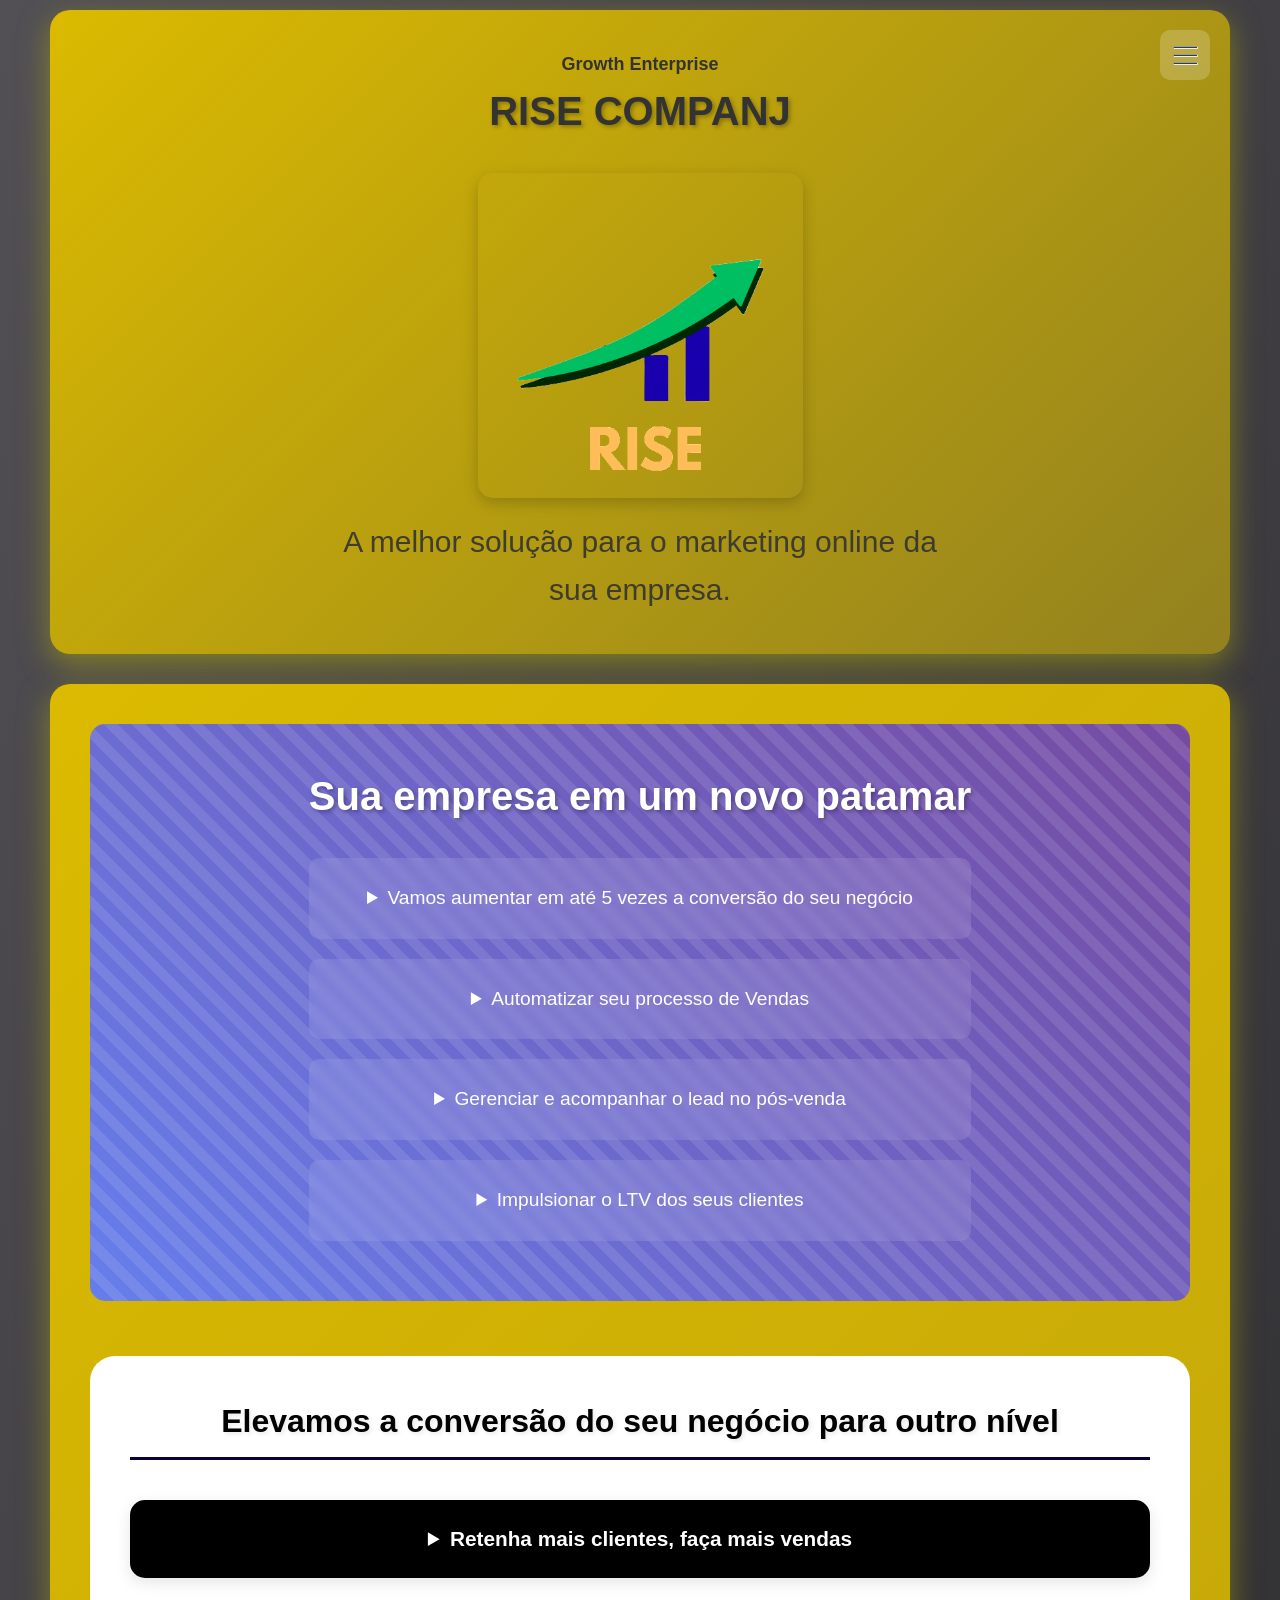
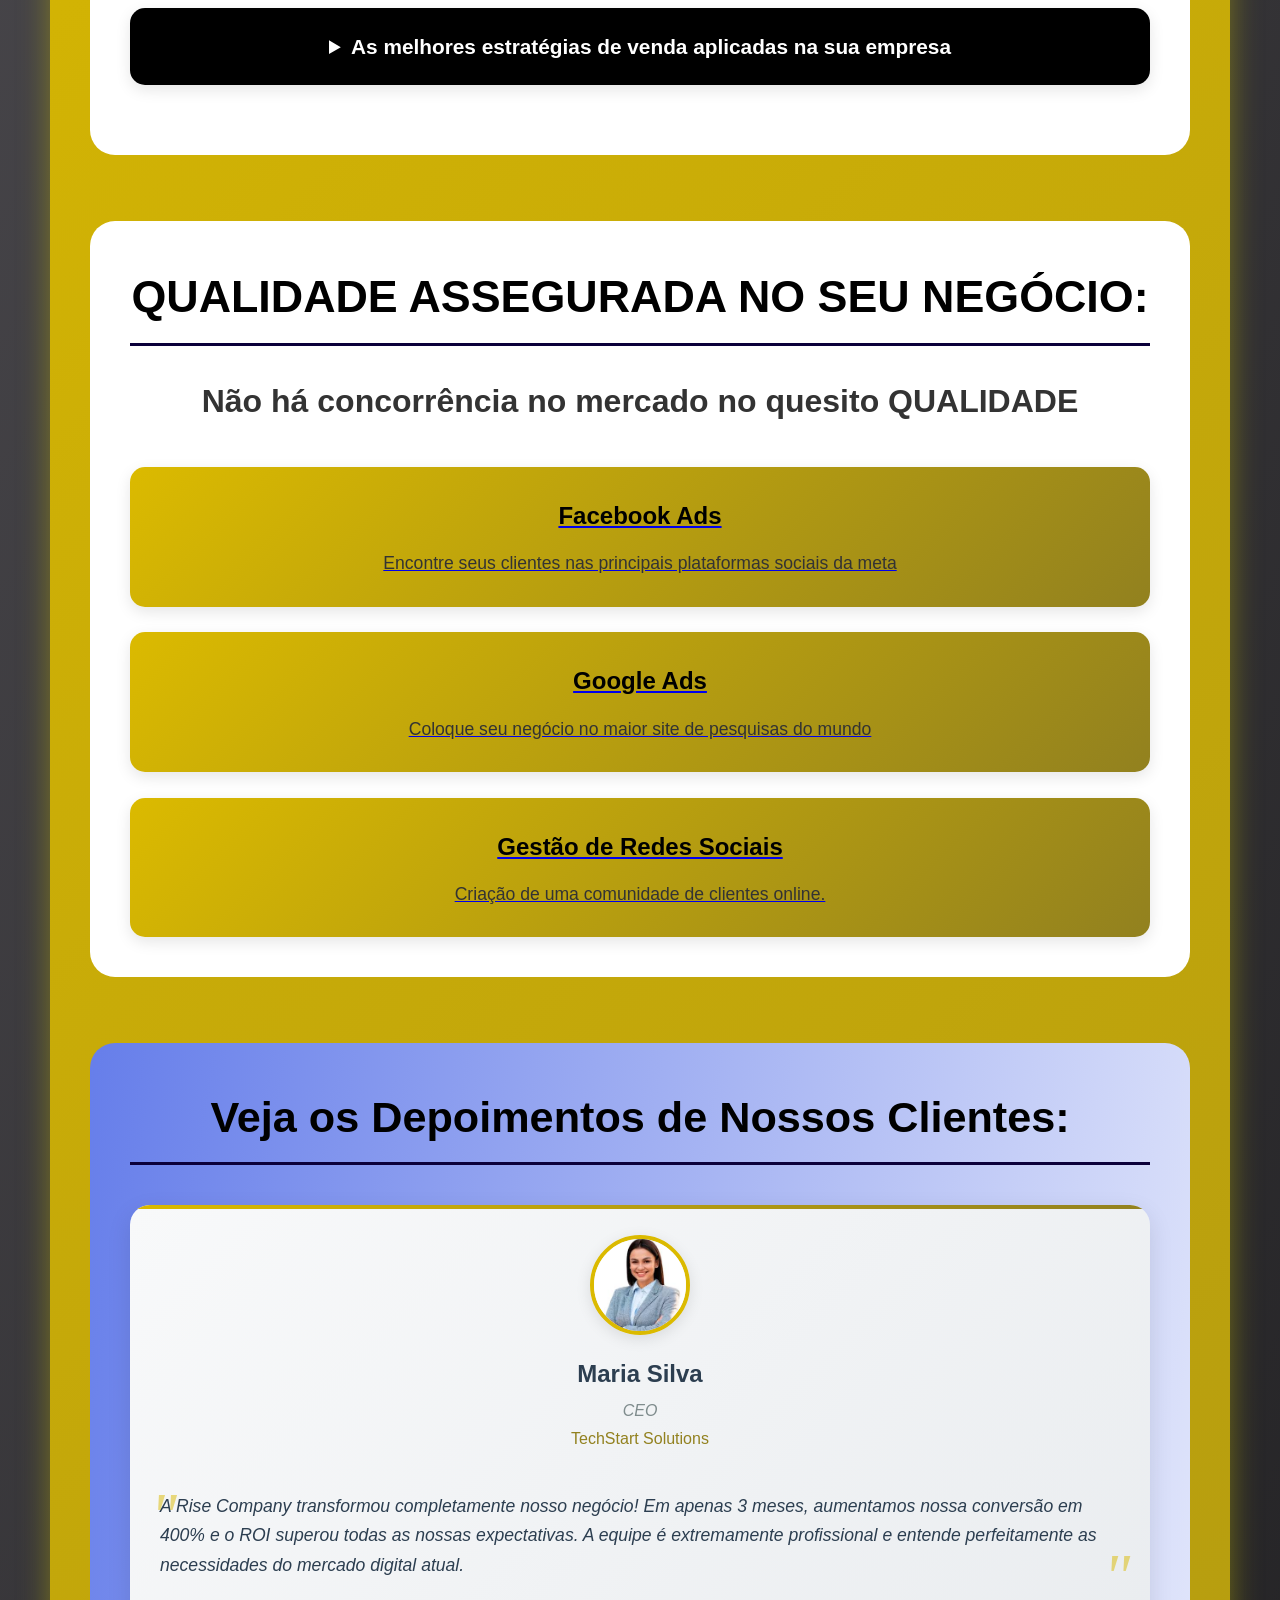
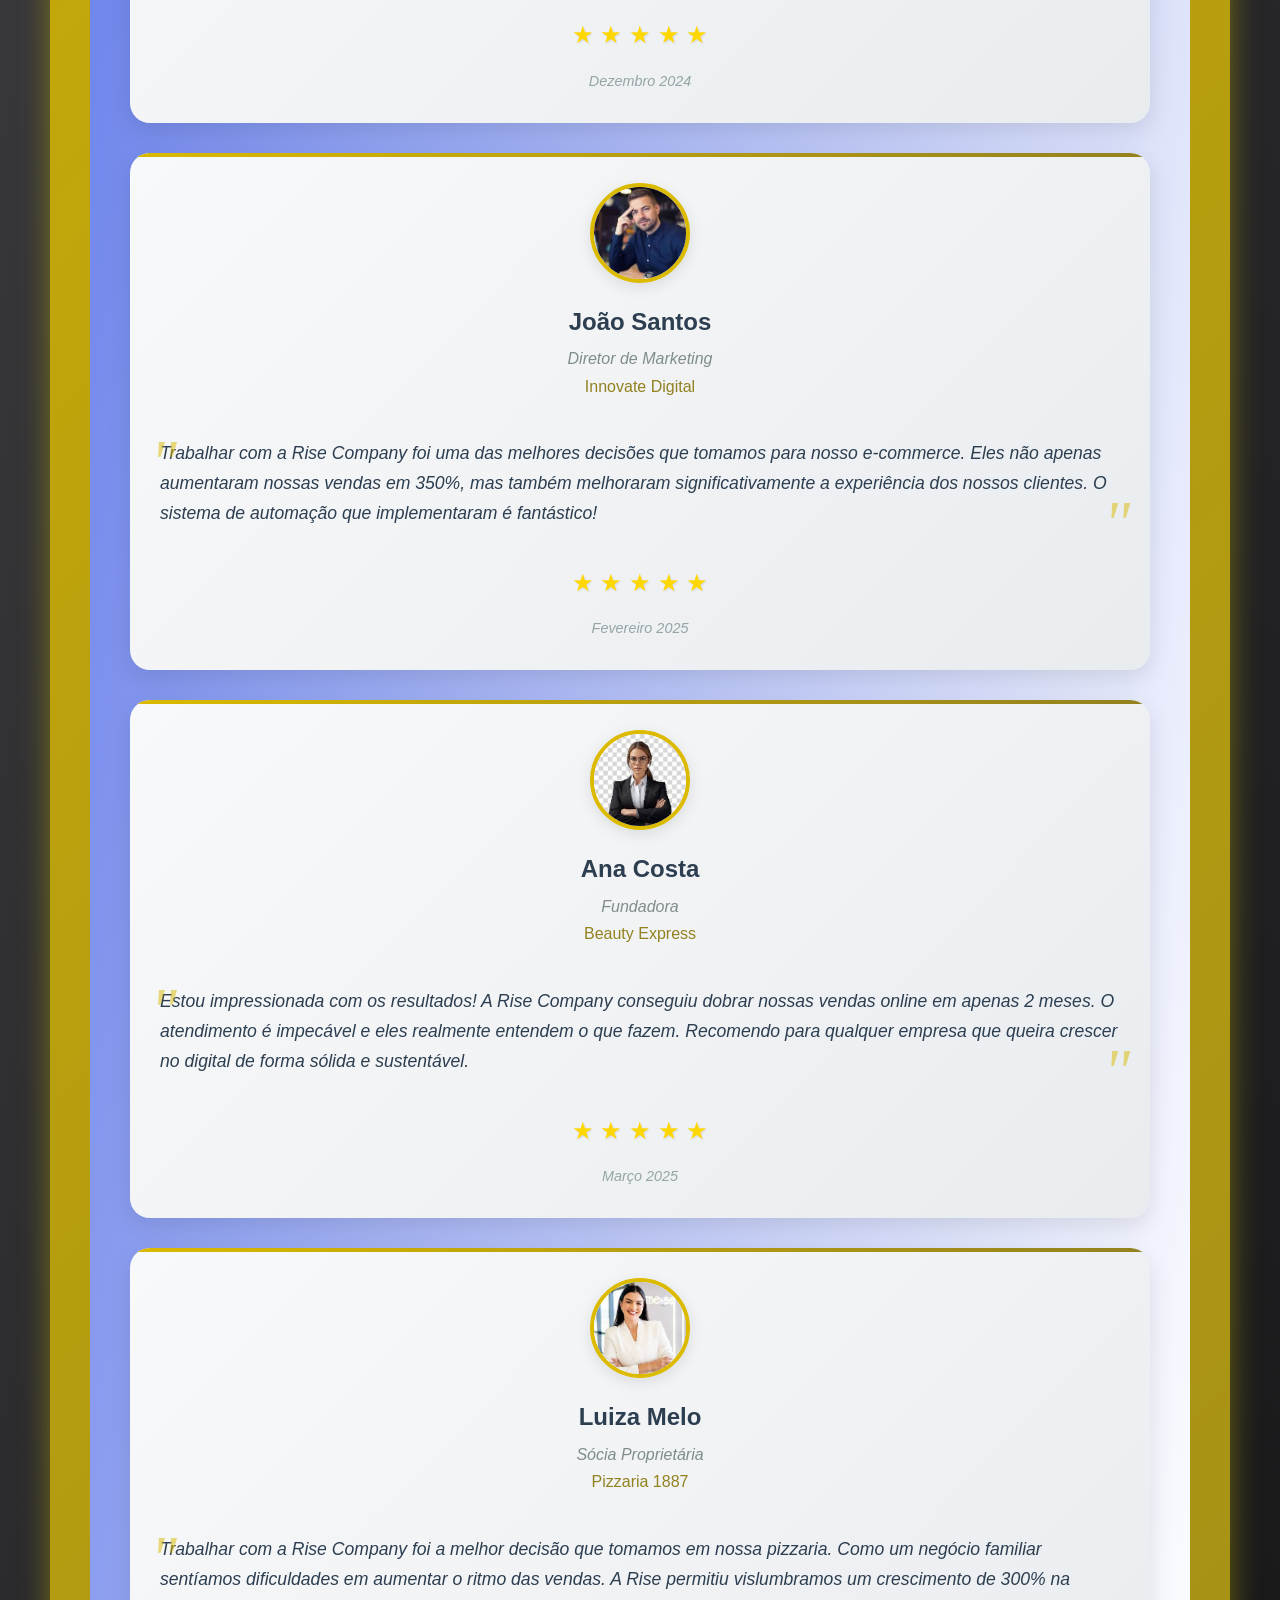
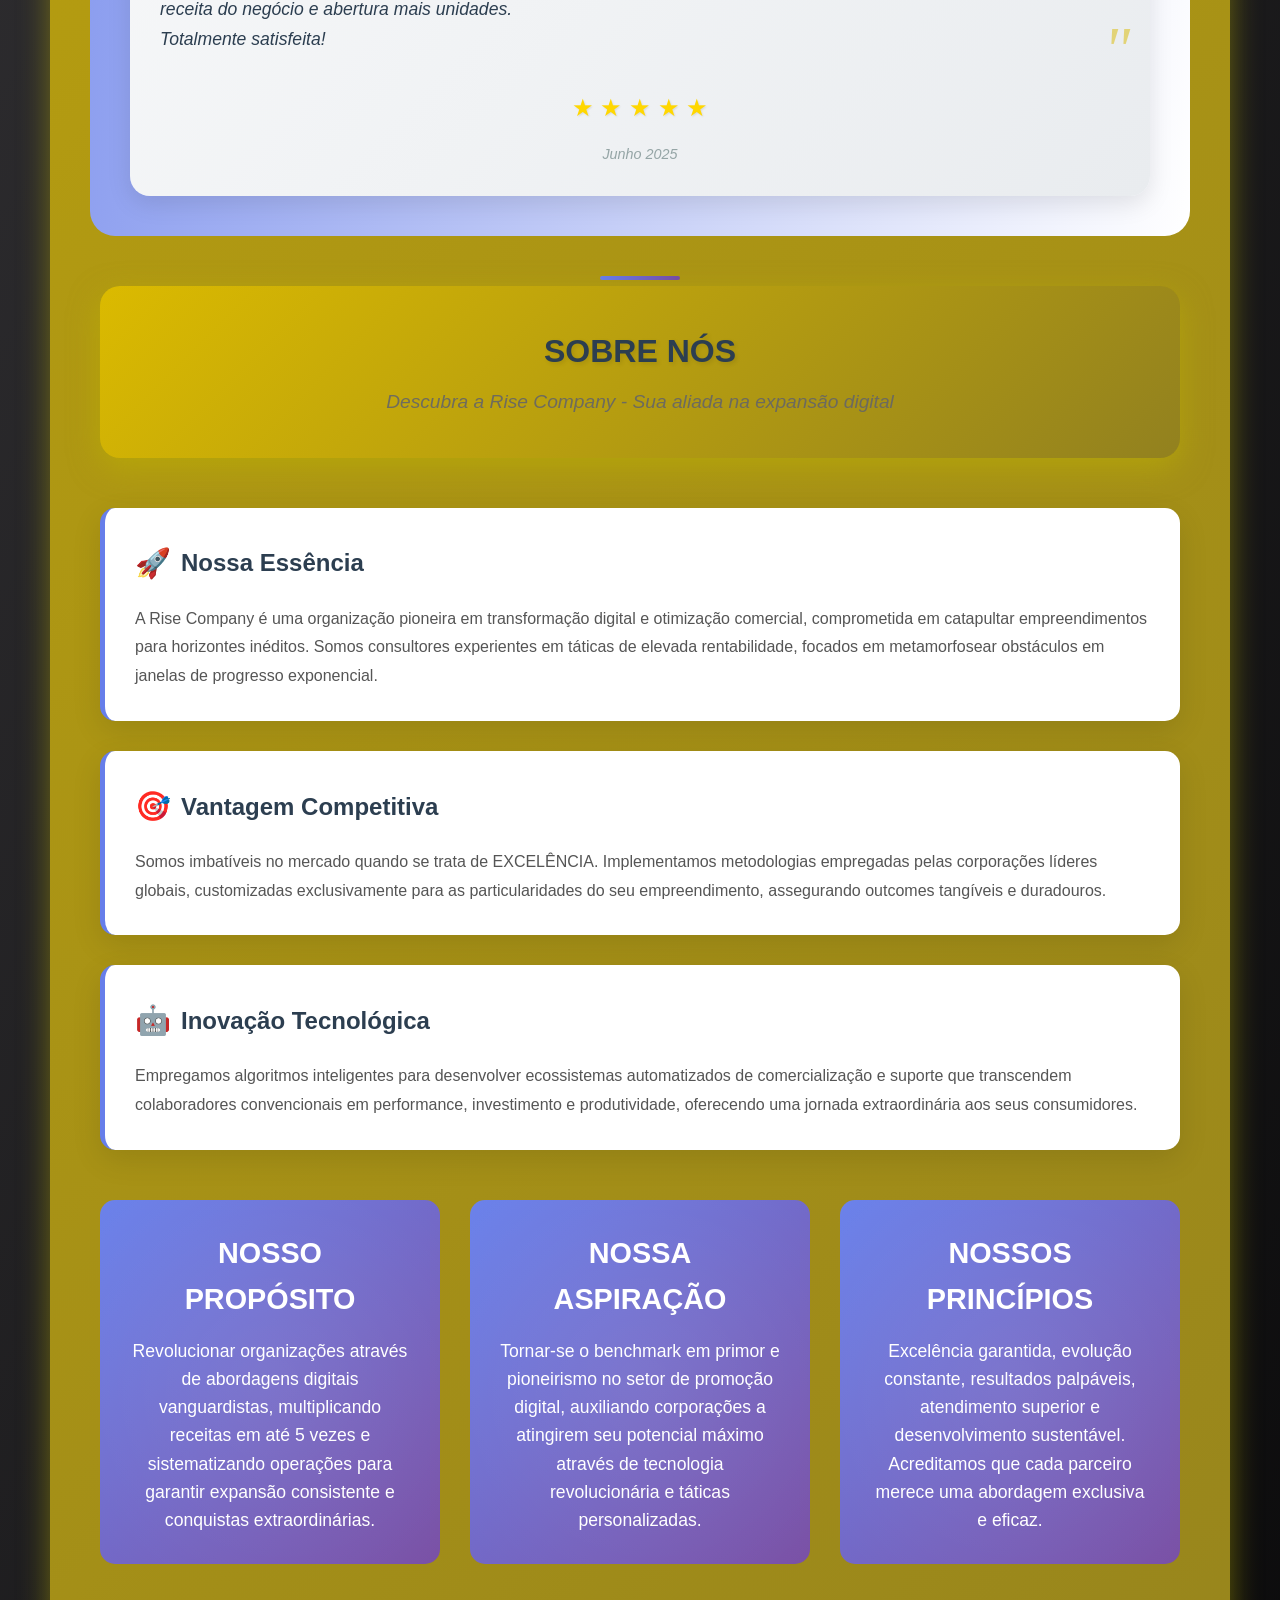
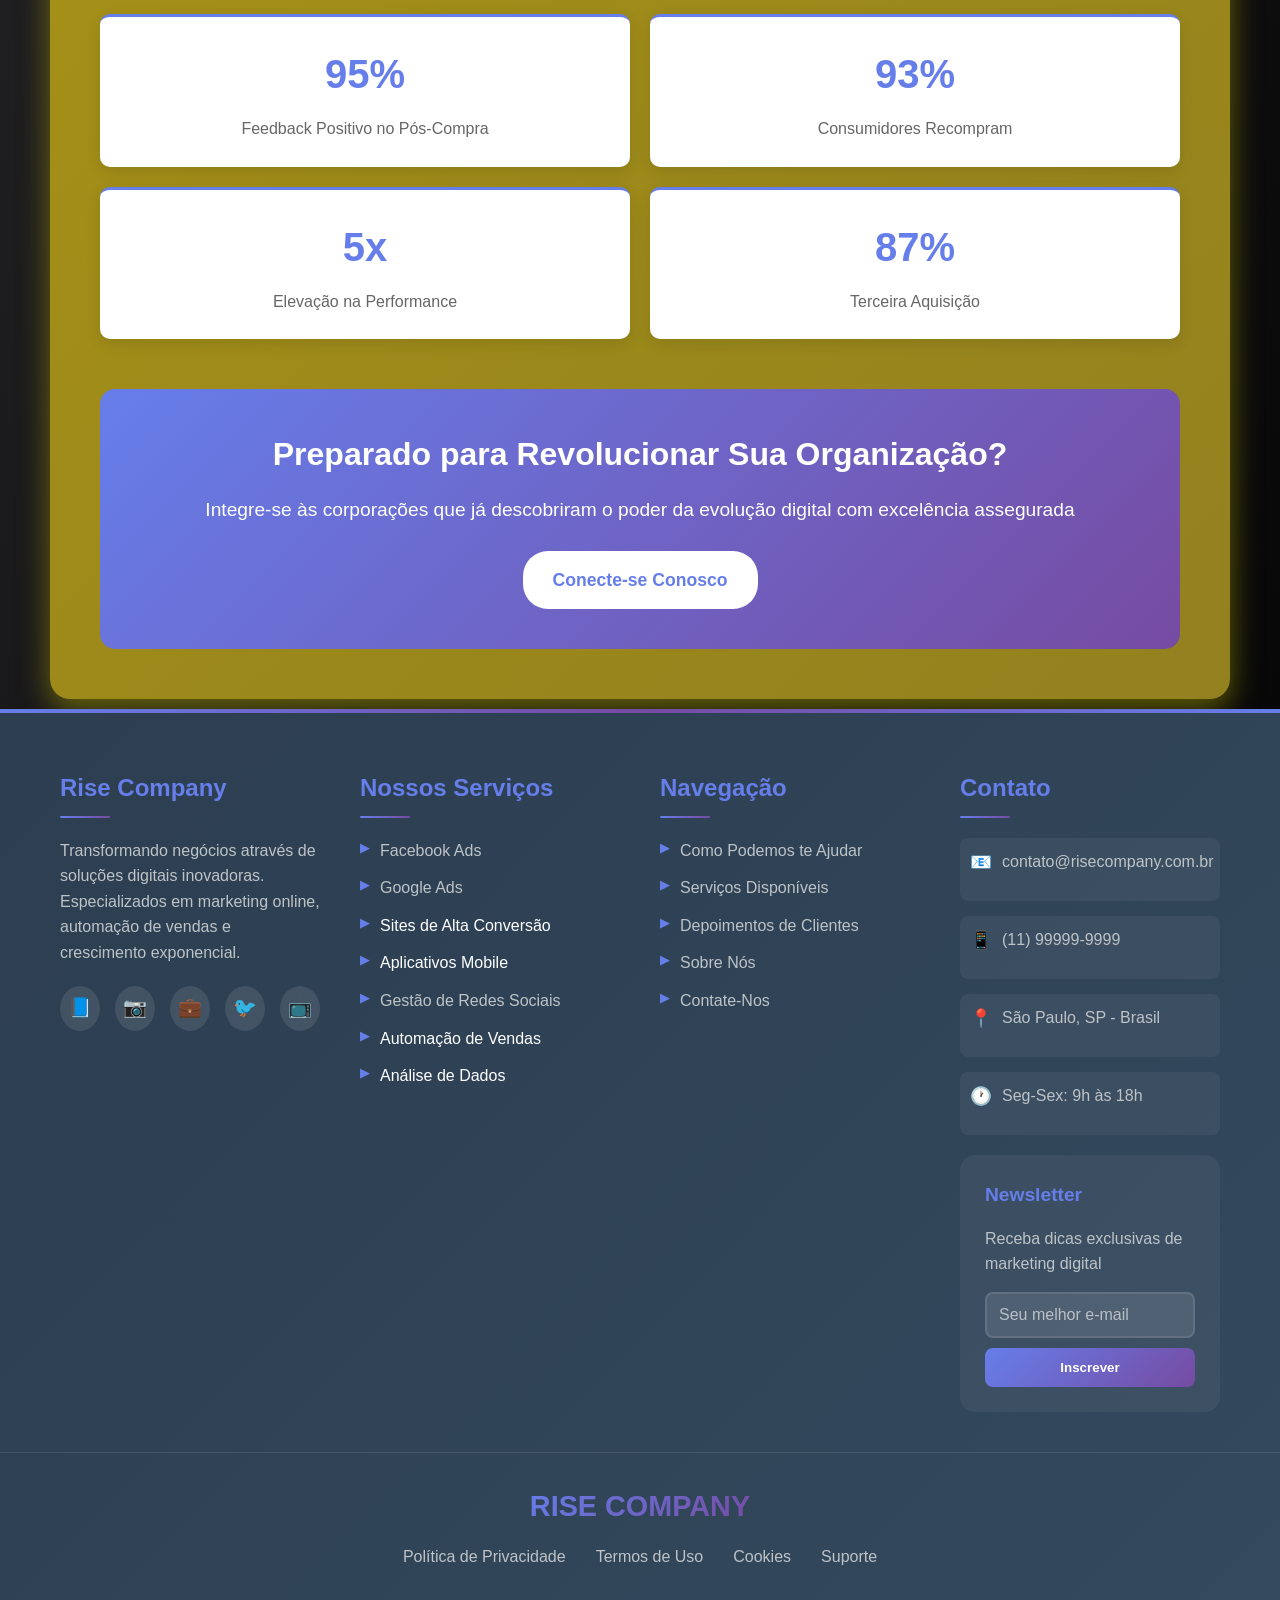
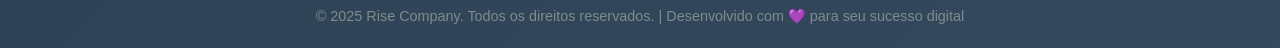
==== commit def2fbe7: "A" ====
--- a/index.html
+++ b/index.html
@@ -38,7 +38,7 @@
             </section>
 
             <section class="header-content">
-                <h1>RISE COMPANY</h1>
+                <h1>RISE COMPANJ</h1>
                 <img src="images/index-images/Index - RiseAcademyLogo.png" alt="Rise Company Logo" width="325" height="325">
                 <p class="subtitle">A melhor solução para o marketing online da sua empresa.</p>
             </section>
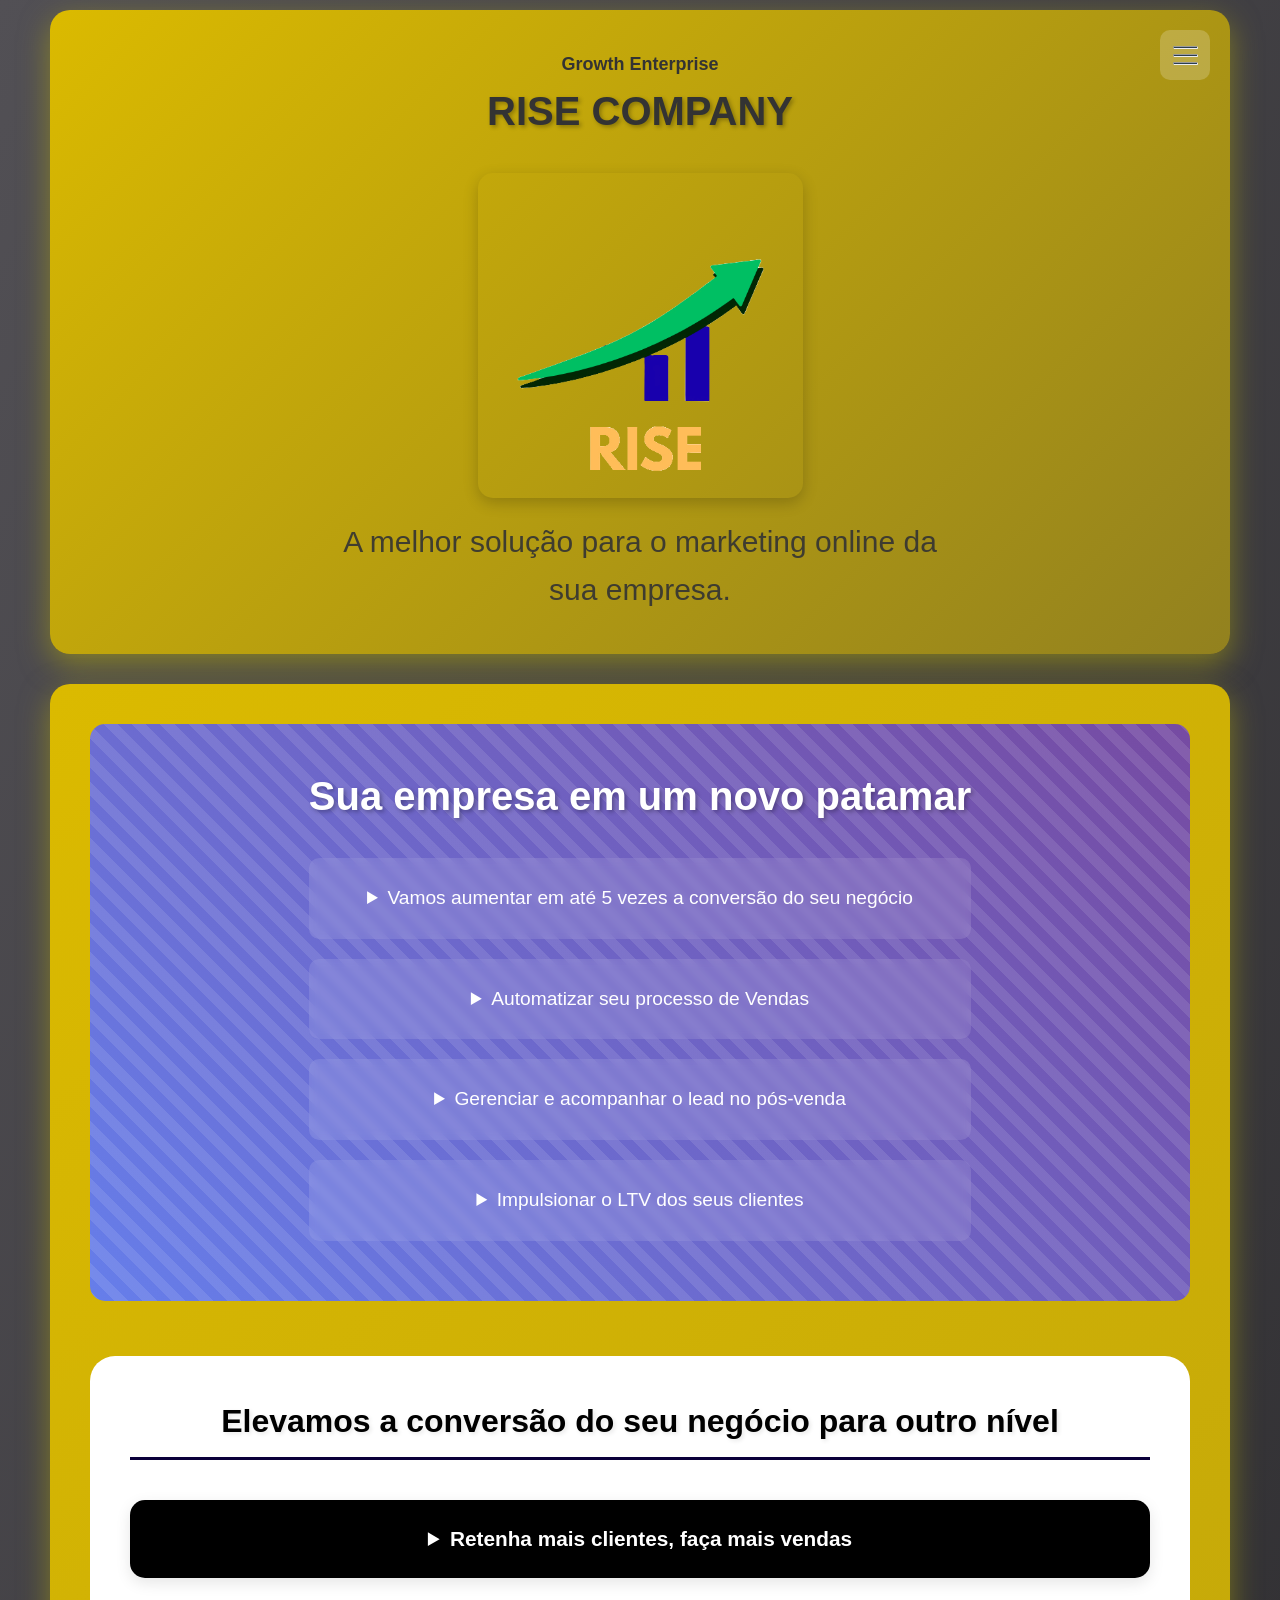
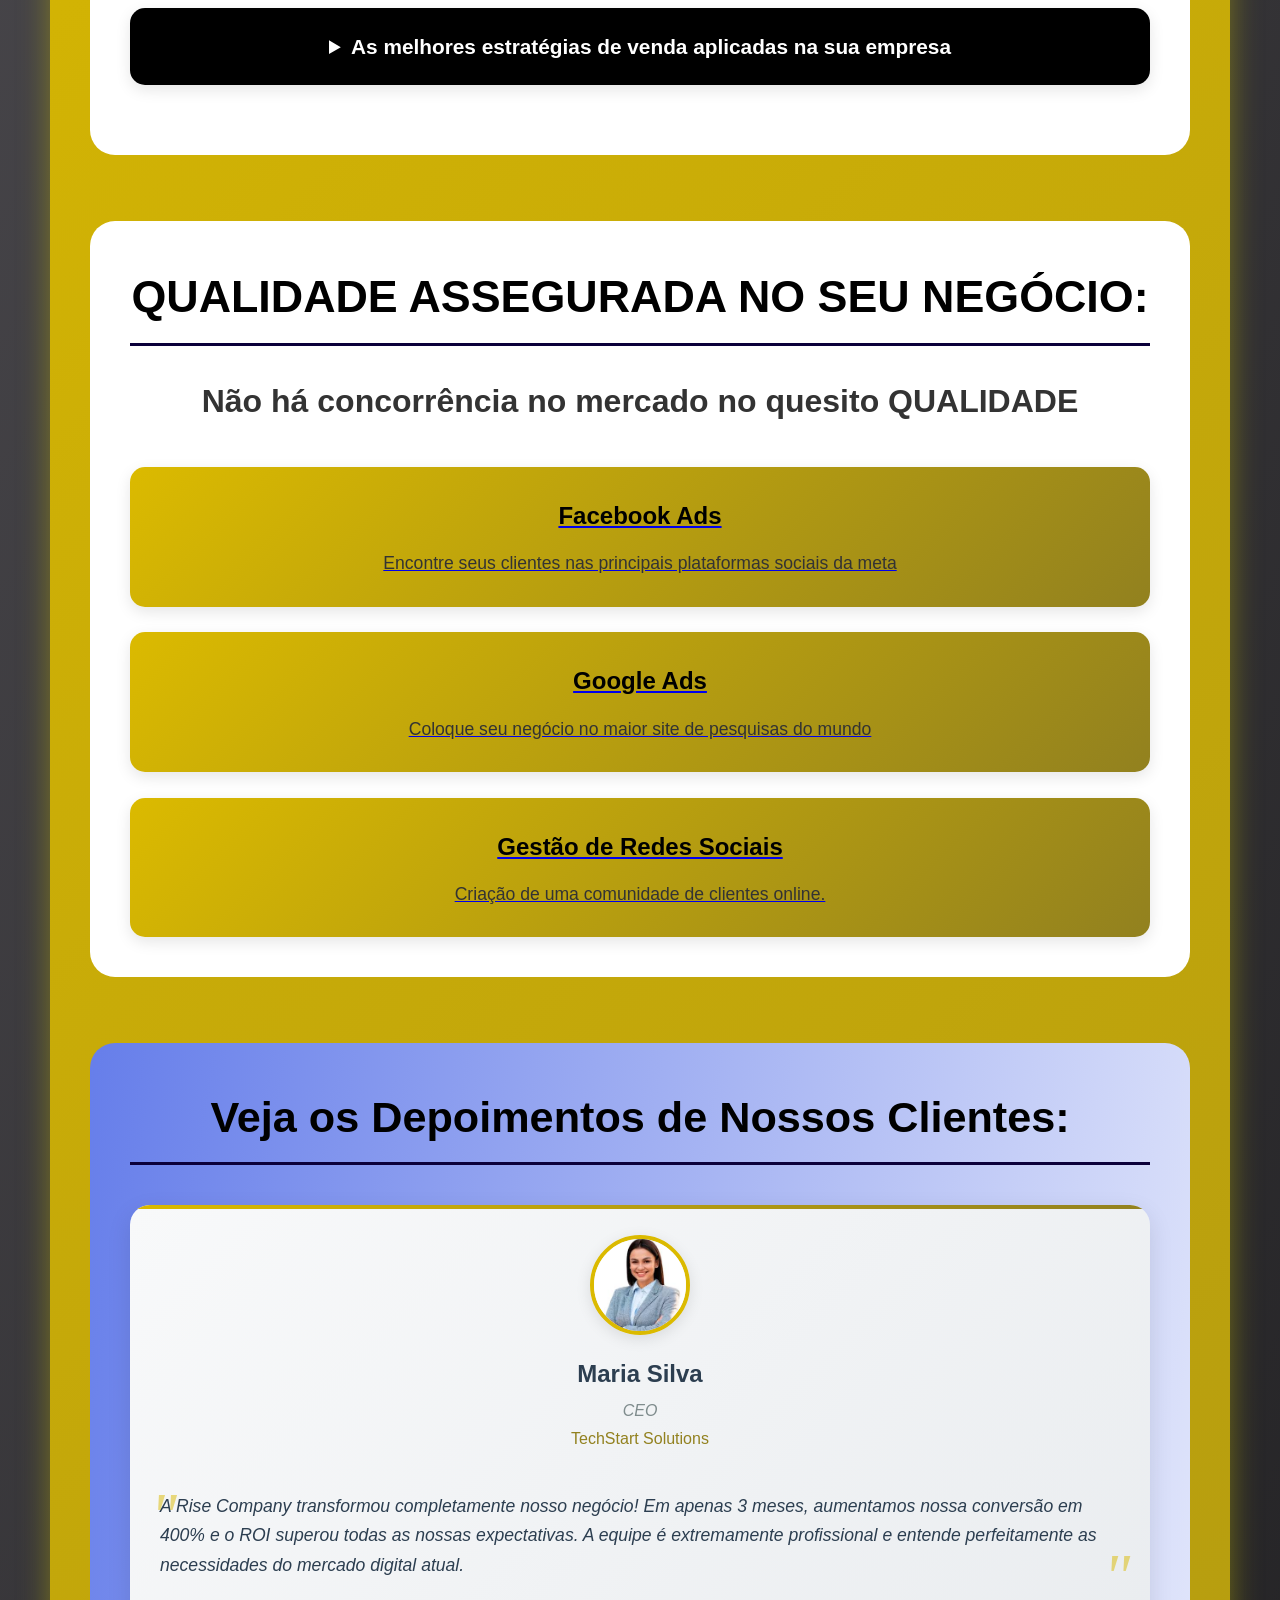
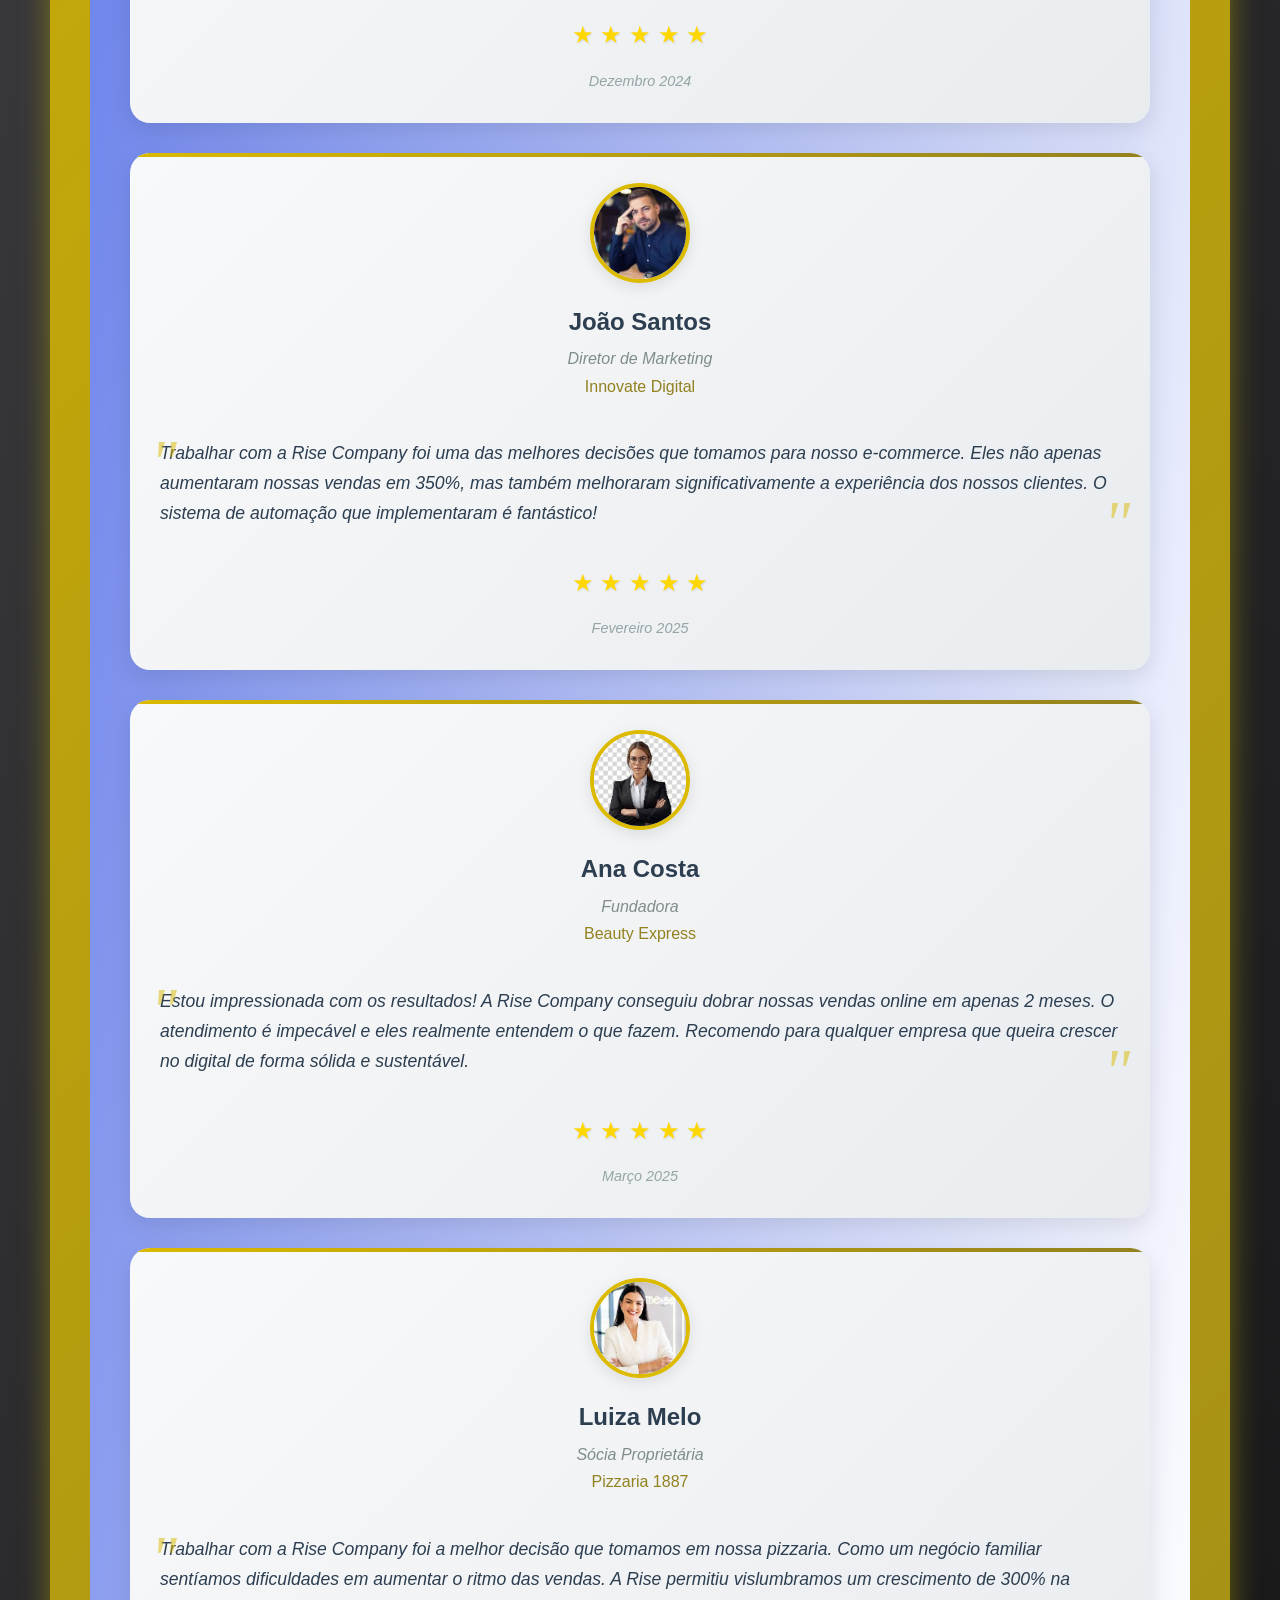
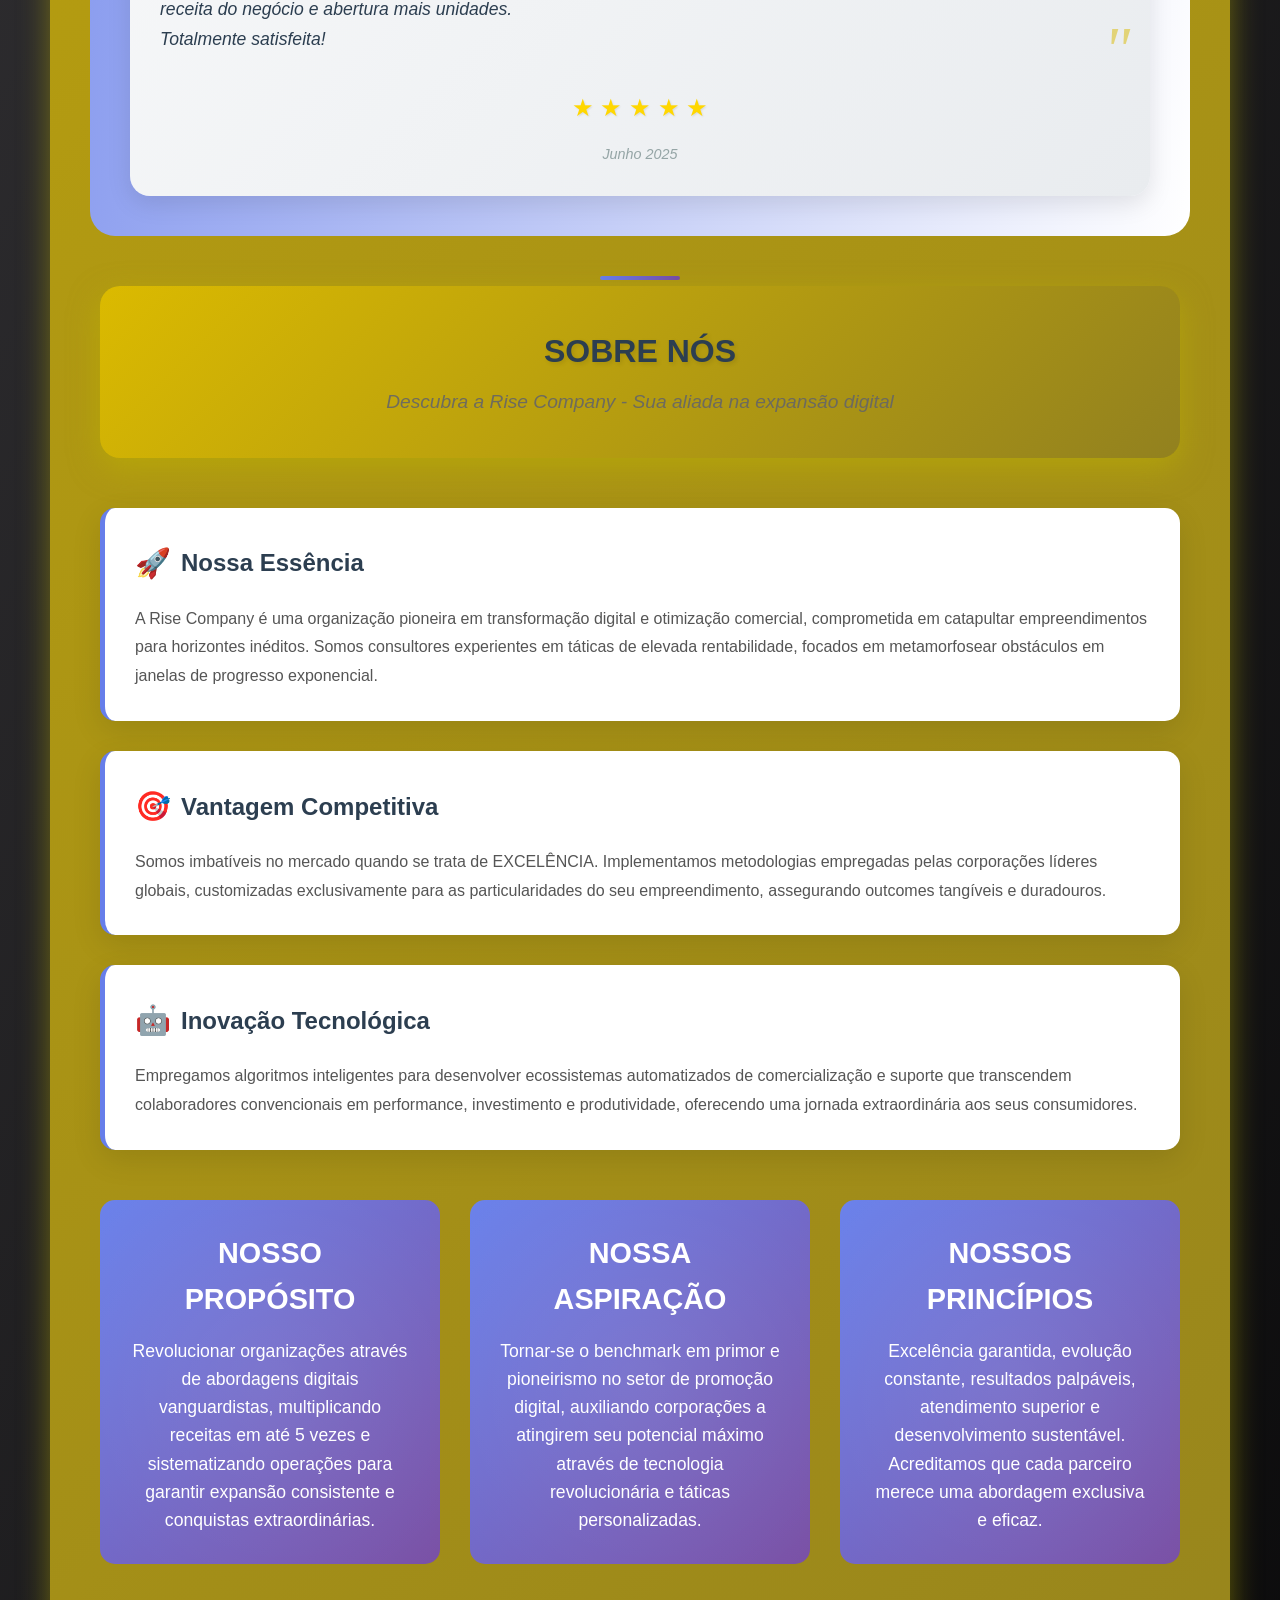
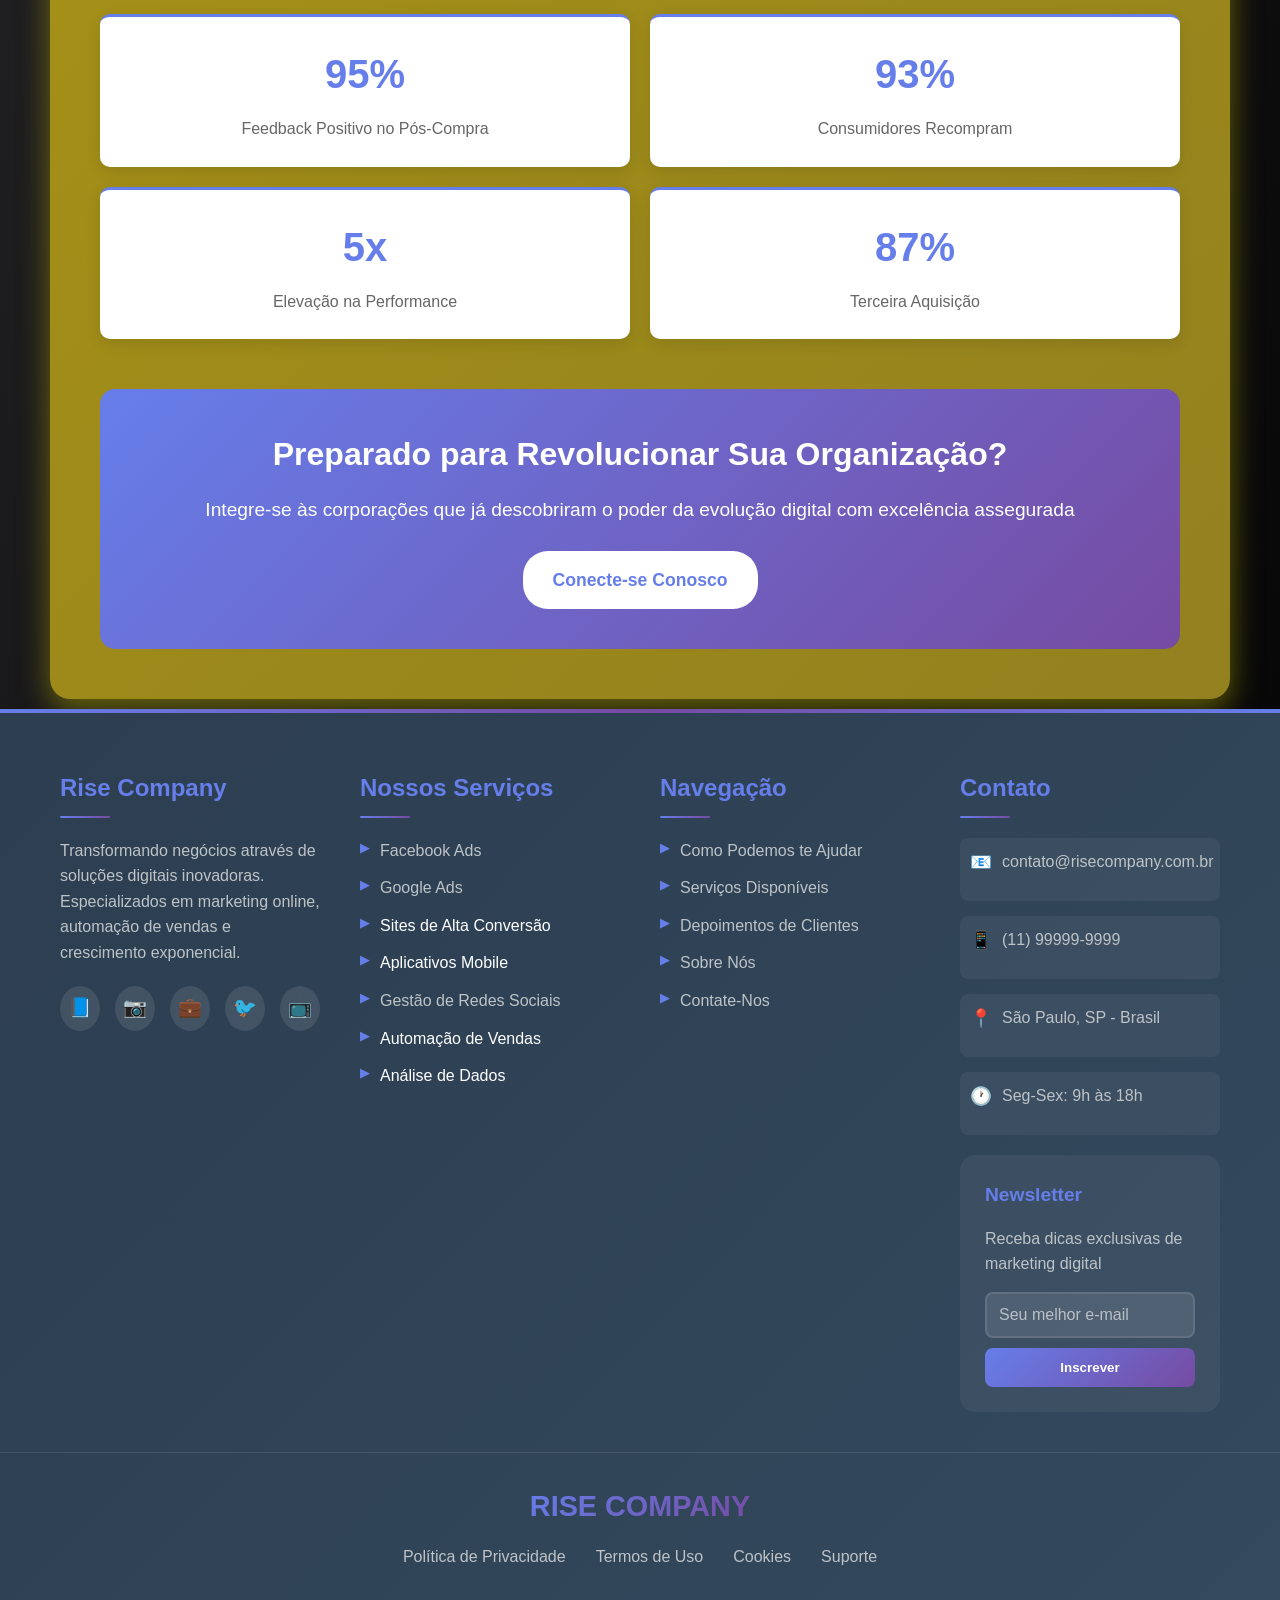
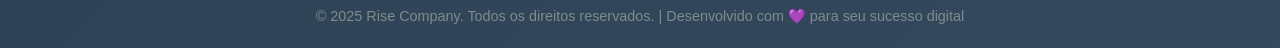
==== commit 14e023e3: "B" ====
--- a/index.html
+++ b/index.html
@@ -38,7 +38,7 @@
             </section>
 
             <section class="header-content">
-                <h1>RISE COMPANJ</h1>
+                <h1>RISE COMPANY</h1>
                 <img src="images/index-images/Index - RiseAcademyLogo.png" alt="Rise Company Logo" width="325" height="325">
                 <p class="subtitle">A melhor solução para o marketing online da sua empresa.</p>
             </section>
